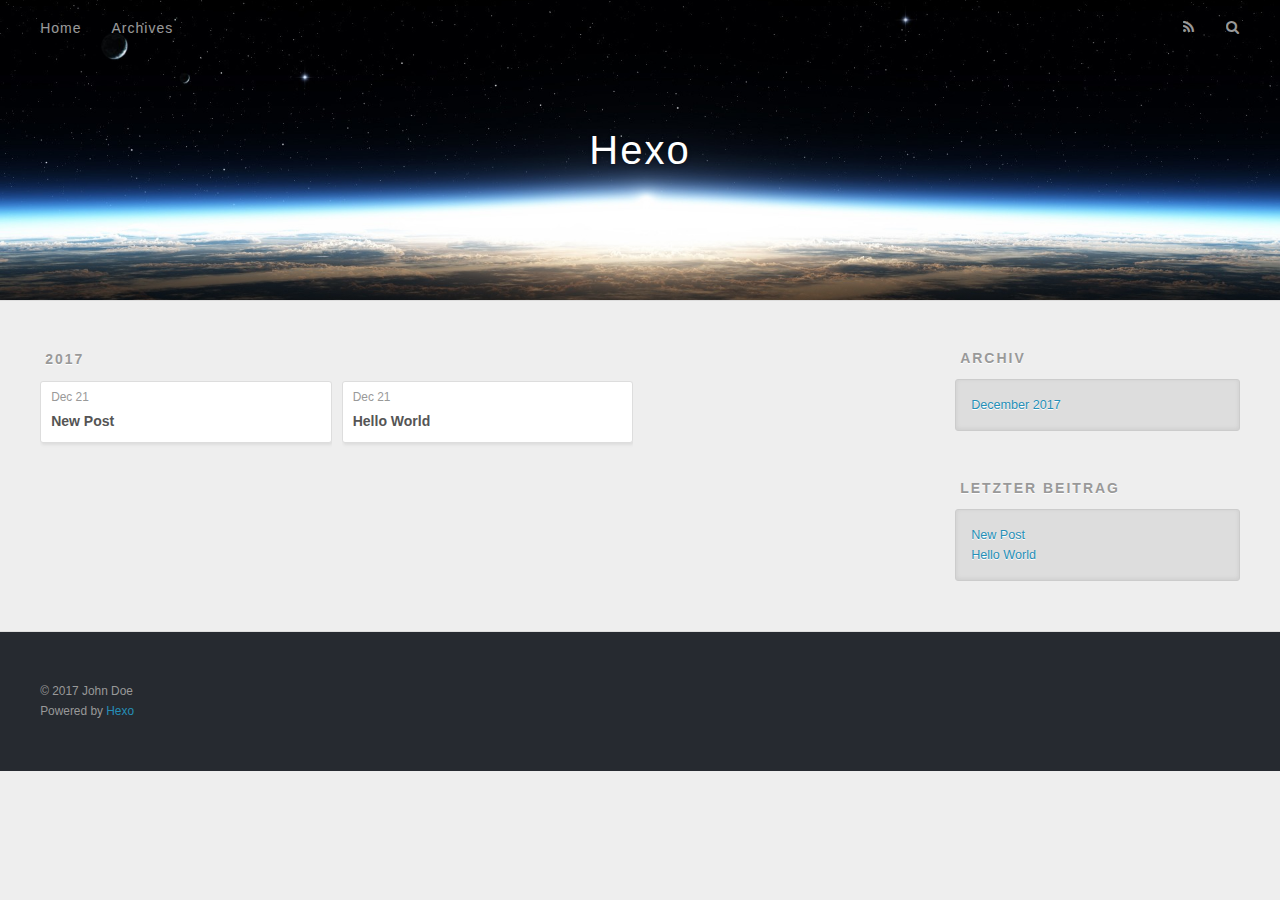
==== archives/index.html @ 36d2f4ce "Site updated: 2017-12-21 15:59:26" ====
<!DOCTYPE html>
<html>
<head>
  <meta charset="utf-8">
  

  
  <title>Archiv | Hexo</title>
  <meta name="viewport" content="width=device-width, initial-scale=1, maximum-scale=1">
  <meta property="og:type" content="website">
<meta property="og:title" content="Hexo">
<meta property="og:url" content="http://yoursite.com/archives/index.html">
<meta property="og:site_name" content="Hexo">
<meta name="twitter:card" content="summary">
<meta name="twitter:title" content="Hexo">
  
    <link rel="alternate" href="/atom.xml" title="Hexo" type="application/atom+xml">
  
  
    <link rel="icon" href="/favicon.png">
  
  
    <link href="//fonts.googleapis.com/css?family=Source+Code+Pro" rel="stylesheet" type="text/css">
  
  <link rel="stylesheet" href="/css/style.css">
</head>

<body>
  <div id="container">
    <div id="wrap">
      <header id="header">
  <div id="banner"></div>
  <div id="header-outer" class="outer">
    <div id="header-title" class="inner">
      <h1 id="logo-wrap">
        <a href="/" id="logo">Hexo</a>
      </h1>
      
    </div>
    <div id="header-inner" class="inner">
      <nav id="main-nav">
        <a id="main-nav-toggle" class="nav-icon"></a>
        
          <a class="main-nav-link" href="/">Home</a>
        
          <a class="main-nav-link" href="/archives">Archives</a>
        
      </nav>
      <nav id="sub-nav">
        
          <a id="nav-rss-link" class="nav-icon" href="/atom.xml" title="RSS Feed"></a>
        
        <a id="nav-search-btn" class="nav-icon" title="Suche"></a>
      </nav>
      <div id="search-form-wrap">
        <form action="//google.com/search" method="get" accept-charset="UTF-8" class="search-form"><input type="search" name="q" class="search-form-input" placeholder="Search"><button type="submit" class="search-form-submit">&#xF002;</button><input type="hidden" name="sitesearch" value="http://yoursite.com"></form>
      </div>
    </div>
  </div>
</header>
      <div class="outer">
        <section id="main">
  
  
    
    
      
      
      <section class="archives-wrap">
        <div class="archive-year-wrap">
          <a href="/archives/2017" class="archive-year">2017</a>
        </div>
        <div class="archives">
    
    <article class="archive-article archive-type-post">
  <div class="archive-article-inner">
    <header class="archive-article-header">
      <a href="/2017/12/21/New-Post/" class="archive-article-date">
  <time datetime="2017-12-21T07:57:28.000Z" itemprop="datePublished">Dec 21</time>
</a>
      
  
    <h1 itemprop="name">
      <a class="archive-article-title" href="/2017/12/21/New-Post/">New Post</a>
    </h1>
  

    </header>
  </div>
</article>
  
    
    
    <article class="archive-article archive-type-post">
  <div class="archive-article-inner">
    <header class="archive-article-header">
      <a href="/2017/12/21/hello-world/" class="archive-article-date">
  <time datetime="2017-12-21T07:47:48.192Z" itemprop="datePublished">Dec 21</time>
</a>
      
  
    <h1 itemprop="name">
      <a class="archive-article-title" href="/2017/12/21/hello-world/">Hello World</a>
    </h1>
  

    </header>
  </div>
</article>
  
  
    </div></section>
  


</section>
        
          <aside id="sidebar">
  
    

  
    

  
    
  
    
  <div class="widget-wrap">
    <h3 class="widget-title">Archiv</h3>
    <div class="widget">
      <ul class="archive-list"><li class="archive-list-item"><a class="archive-list-link" href="/archives/2017/12/">December 2017</a></li></ul>
    </div>
  </div>


  
    
  <div class="widget-wrap">
    <h3 class="widget-title">letzter Beitrag</h3>
    <div class="widget">
      <ul>
        
          <li>
            <a href="/2017/12/21/New-Post/">New Post</a>
          </li>
        
          <li>
            <a href="/2017/12/21/hello-world/">Hello World</a>
          </li>
        
      </ul>
    </div>
  </div>

  
</aside>
        
      </div>
      <footer id="footer">
  
  <div class="outer">
    <div id="footer-info" class="inner">
      &copy; 2017 John Doe<br>
      Powered by <a href="http://hexo.io/" target="_blank">Hexo</a>
    </div>
  </div>
</footer>
    </div>
    <nav id="mobile-nav">
  
    <a href="/" class="mobile-nav-link">Home</a>
  
    <a href="/archives" class="mobile-nav-link">Archives</a>
  
</nav>
    

<script src="//ajax.googleapis.com/ajax/libs/jquery/2.0.3/jquery.min.js"></script>


  <link rel="stylesheet" href="/fancybox/jquery.fancybox.css">
  <script src="/fancybox/jquery.fancybox.pack.js"></script>


<script src="/js/script.js"></script>



  </div>
</body>
</html>
---- css/style.css ----
body {
  width: 100%;
}
body:before,
body:after {
  content: "";
  display: table;
}
body:after {
  clear: both;
}
html,
body,
div,
span,
applet,
object,
iframe,
h1,
h2,
h3,
h4,
h5,
h6,
p,
blockquote,
pre,
a,
abbr,
acronym,
address,
big,
cite,
code,
del,
dfn,
em,
img,
ins,
kbd,
q,
s,
samp,
small,
strike,
strong,
sub,
sup,
tt,
var,
dl,
dt,
dd,
ol,
ul,
li,
fieldset,
form,
label,
legend,
table,
caption,
tbody,
tfoot,
thead,
tr,
th,
td {
  margin: 0;
  padding: 0;
  border: 0;
  outline: 0;
  font-weight: inherit;
  font-style: inherit;
  font-family: inherit;
  font-size: 100%;
  vertical-align: baseline;
}
body {
  line-height: 1;
  color: #000;
  background: #fff;
}
ol,
ul {
  list-style: none;
}
table {
  border-collapse: separate;
  border-spacing: 0;
  vertical-align: middle;
}
caption,
th,
td {
  text-align: left;
  font-weight: normal;
  vertical-align: middle;
}
a img {
  border: none;
}
input,
button {
  margin: 0;
  padding: 0;
}
input::-moz-focus-inner,
button::-moz-focus-inner {
  border: 0;
  padding: 0;
}
@font-face {
  font-family: FontAwesome;
  font-style: normal;
  font-weight: normal;
  src: url("fonts/fontawesome-webfont.eot?v=#4.0.3");
  src: url("fonts/fontawesome-webfont.eot?#iefix&v=#4.0.3") format("embedded-opentype"), url("fonts/fontawesome-webfont.woff?v=#4.0.3") format("woff"), url("fonts/fontawesome-webfont.ttf?v=#4.0.3") format("truetype"), url("fonts/fontawesome-webfont.svg#fontawesomeregular?v=#4.0.3") format("svg");
}
html,
body,
#container {
  height: 100%;
}
body {
  background: #eee;
  font: 14px -apple-system, BlinkMacSystemFont, "Segoe UI", "Roboto", "Oxygen", "Ubuntu", "Cantarell", "Fira Sans", "Droid Sans", "Helvetica Neue", sans-serif;
  -webkit-text-size-adjust: 100%;
}
.outer {
  max-width: 1220px;
  margin: 0 auto;
  padding: 0 20px;
}
.outer:before,
.outer:after {
  content: "";
  display: table;
}
.outer:after {
  clear: both;
}
.inner {
  display: inline;
  float: left;
  width: 98.33333333333333%;
  margin: 0 0.833333333333333%;
}
.left,
.alignleft {
  float: left;
}
.right,
.alignright {
  float: right;
}
.clear {
  clear: both;
}
#container {
  position: relative;
}
.mobile-nav-on {
  overflow: hidden;
}
#wrap {
  height: 100%;
  width: 100%;
  position: absolute;
  top: 0;
  left: 0;
  -webkit-transition: 0.2s ease-out;
  -moz-transition: 0.2s ease-out;
  -ms-transition: 0.2s ease-out;
  transition: 0.2s ease-out;
  z-index: 1;
  background: #eee;
}
.mobile-nav-on #wrap {
  left: 280px;
}
@media screen and (min-width: 768px) {
  #main {
    display: inline;
    float: left;
    width: 73.33333333333333%;
    margin: 0 0.833333333333333%;
  }
}
.article-date,
.article-category-link,
.archive-year,
.widget-title {
  text-decoration: none;
  text-transform: uppercase;
  letter-spacing: 2px;
  color: #999;
  margin-bottom: 1em;
  margin-left: 5px;
  line-height: 1em;
  text-shadow: 0 1px #fff;
  font-weight: bold;
}
.article-inner,
.archive-article-inner {
  background: #fff;
  -webkit-box-shadow: 1px 2px 3px #ddd;
  box-shadow: 1px 2px 3px #ddd;
  border: 1px solid #ddd;
  border-radius: 3px;
}
.article-entry h1,
.widget h1 {
  font-size: 2em;
}
.article-entry h2,
.widget h2 {
  font-size: 1.5em;
}
.article-entry h3,
.widget h3 {
  font-size: 1.3em;
}
.article-entry h4,
.widget h4 {
  font-size: 1.2em;
}
.article-entry h5,
.widget h5 {
  font-size: 1em;
}
.article-entry h6,
.widget h6 {
  font-size: 1em;
  color: #999;
}
.article-entry hr,
.widget hr {
  border: 1px dashed #ddd;
}
.article-entry strong,
.widget strong {
  font-weight: bold;
}
.article-entry em,
.widget em,
.article-entry cite,
.widget cite {
  font-style: italic;
}
.article-entry sup,
.widget sup,
.article-entry sub,
.widget sub {
  font-size: 0.75em;
  line-height: 0;
  position: relative;
  vertical-align: baseline;
}
.article-entry sup,
.widget sup {
  top: -0.5em;
}
.article-entry sub,
.widget sub {
  bottom: -0.2em;
}
.article-entry small,
.widget small {
  font-size: 0.85em;
}
.article-entry acronym,
.widget acronym,
.article-entry abbr,
.widget abbr {
  border-bottom: 1px dotted;
}
.article-entry ul,
.widget ul,
.article-entry ol,
.widget ol,
.article-entry dl,
.widget dl {
  margin: 0 20px;
  line-height: 1.6em;
}
.article-entry ul ul,
.widget ul ul,
.article-entry ol ul,
.widget ol ul,
.article-entry ul ol,
.widget ul ol,
.article-entry ol ol,
.widget ol ol {
  margin-top: 0;
  margin-bottom: 0;
}
.article-entry ul,
.widget ul {
  list-style: disc;
}
.article-entry ol,
.widget ol {
  list-style: decimal;
}
.article-entry dt,
.widget dt {
  font-weight: bold;
}
#header {
  height: 300px;
  position: relative;
  border-bottom: 1px solid #ddd;
}
#header:before,
#header:after {
  content: "";
  position: absolute;
  left: 0;
  right: 0;
  height: 40px;
}
#header:before {
  top: 0;
  background: -webkit-linear-gradient(rgba(0,0,0,0.2), transparent);
  background: -moz-linear-gradient(rgba(0,0,0,0.2), transparent);
  background: -ms-linear-gradient(rgba(0,0,0,0.2), transparent);
  background: linear-gradient(rgba(0,0,0,0.2), transparent);
}
#header:after {
  bottom: 0;
  background: -webkit-linear-gradient(transparent, rgba(0,0,0,0.2));
  background: -moz-linear-gradient(transparent, rgba(0,0,0,0.2));
  background: -ms-linear-gradient(transparent, rgba(0,0,0,0.2));
  background: linear-gradient(transparent, rgba(0,0,0,0.2));
}
#header-outer {
  height: 100%;
  position: relative;
}
#header-inner {
  position: relative;
  overflow: hidden;
}
#banner {
  position: absolute;
  top: 0;
  left: 0;
  width: 100%;
  height: 100%;
  background: url("images/banner.jpg") center #000;
  -webkit-background-size: cover;
  -moz-background-size: cover;
  background-size: cover;
  z-index: -1;
}
#header-title {
  text-align: center;
  height: 40px;
  position: absolute;
  top: 50%;
  left: 0;
  margin-top: -20px;
}
#logo,
#subtitle {
  text-decoration: none;
  color: #fff;
  font-weight: 300;
  text-shadow: 0 1px 4px rgba(0,0,0,0.3);
}
#logo {
  font-size: 40px;
  line-height: 40px;
  letter-spacing: 2px;
}
#subtitle {
  font-size: 16px;
  line-height: 16px;
  letter-spacing: 1px;
}
#subtitle-wrap {
  margin-top: 16px;
}
#main-nav {
  float: left;
  margin-left: -15px;
}
.nav-icon,
.main-nav-link {
  float: left;
  color: #fff;
  opacity: 0.6;
  text-decoration: none;
  text-shadow: 0 1px rgba(0,0,0,0.2);
  -webkit-transition: opacity 0.2s;
  -moz-transition: opacity 0.2s;
  -ms-transition: opacity 0.2s;
  transition: opacity 0.2s;
  display: block;
  padding: 20px 15px;
}
.nav-icon:hover,
.main-nav-link:hover {
  opacity: 1;
}
.nav-icon {
  font-family: FontAwesome;
  text-align: center;
  font-size: 14px;
  width: 14px;
  height: 14px;
  padding: 20px 15px;
  position: relative;
  cursor: pointer;
}
.main-nav-link {
  font-weight: 300;
  letter-spacing: 1px;
}
@media screen and (max-width: 479px) {
  .main-nav-link {
    display: none;
  }
}
#main-nav-toggle {
  display: none;
}
#main-nav-toggle:before {
  content: "\f0c9";
}
@media screen and (max-width: 479px) {
  #main-nav-toggle {
    display: block;
  }
}
#sub-nav {
  float: right;
  margin-right: -15px;
}
#nav-rss-link:before {
  content: "\f09e";
}
#nav-search-btn:before {
  content: "\f002";
}
#search-form-wrap {
  position: absolute;
  top: 15px;
  width: 150px;
  height: 30px;
  right: -150px;
  opacity: 0;
  -webkit-transition: 0.2s ease-out;
  -moz-transition: 0.2s ease-out;
  -ms-transition: 0.2s ease-out;
  transition: 0.2s ease-out;
}
#search-form-wrap.on {
  opacity: 1;
  right: 0;
}
@media screen and (max-width: 479px) {
  #search-form-wrap {
    width: 100%;
    right: -100%;
  }
}
.search-form {
  position: absolute;
  top: 0;
  left: 0;
  right: 0;
  background: #fff;
  padding: 5px 15px;
  border-radius: 15px;
  -webkit-box-shadow: 0 0 10px rgba(0,0,0,0.3);
  box-shadow: 0 0 10px rgba(0,0,0,0.3);
}
.search-form-input {
  border: none;
  background: none;
  color: #555;
  width: 100%;
  font: 13px -apple-system, BlinkMacSystemFont, "Segoe UI", "Roboto", "Oxygen", "Ubuntu", "Cantarell", "Fira Sans", "Droid Sans", "Helvetica Neue", sans-serif;
  outline: none;
}
.search-form-input::-webkit-search-results-decoration,
.search-form-input::-webkit-search-cancel-button {
  -webkit-appearance: none;
}
.search-form-submit {
  position: absolute;
  top: 50%;
  right: 10px;
  margin-top: -7px;
  font: 13px FontAwesome;
  border: none;
  background: none;
  color: #bbb;
  cursor: pointer;
}
.search-form-submit:hover,
.search-form-submit:focus {
  color: #777;
}
.article {
  margin: 50px 0;
}
.article-inner {
  overflow: hidden;
}
.article-meta:before,
.article-meta:after {
  content: "";
  display: table;
}
.article-meta:after {
  clear: both;
}
.article-date {
  float: left;
}
.article-category {
  float: left;
  line-height: 1em;
  color: #ccc;
  text-shadow: 0 1px #fff;
  margin-left: 8px;
}
.article-category:before {
  content: "\2022";
}
.article-category-link {
  margin: 0 12px 1em;
}
.article-header {
  padding: 20px 20px 0;
}
.article-title {
  text-decoration: none;
  font-size: 2em;
  font-weight: bold;
  color: #555;
  line-height: 1.1em;
  -webkit-transition: color 0.2s;
  -moz-transition: color 0.2s;
  -ms-transition: color 0.2s;
  transition: color 0.2s;
}
a.article-title:hover {
  color: #258fb8;
}
.article-entry {
  color: #555;
  padding: 0 20px;
}
.article-entry:before,
.article-entry:after {
  content: "";
  display: table;
}
.article-entry:after {
  clear: both;
}
.article-entry p,
.article-entry table {
  line-height: 1.6em;
  margin: 1.6em 0;
}
.article-entry h1,
.article-entry h2,
.article-entry h3,
.article-entry h4,
.article-entry h5,
.article-entry h6 {
  font-weight: bold;
}
.article-entry h1,
.article-entry h2,
.article-entry h3,
.article-entry h4,
.article-entry h5,
.article-entry h6 {
  line-height: 1.1em;
  margin: 1.1em 0;
}
.article-entry a {
  color: #258fb8;
  text-decoration: none;
}
.article-entry a:hover {
  text-decoration: underline;
}
.article-entry ul,
.article-entry ol,
.article-entry dl {
  margin-top: 1.6em;
  margin-bottom: 1.6em;
}
.article-entry img,
.article-entry video {
  max-width: 100%;
  height: auto;
  display: block;
  margin: auto;
}
.article-entry iframe {
  border: none;
}
.article-entry table {
  width: 100%;
  border-collapse: collapse;
  border-spacing: 0;
}
.article-entry th {
  font-weight: bold;
  border-bottom: 3px solid #ddd;
  padding-bottom: 0.5em;
}
.article-entry td {
  border-bottom: 1px solid #ddd;
  padding: 10px 0;
}
.article-entry blockquote {
  font-family: Georgia, "Times New Roman", serif;
  font-size: 1.4em;
  margin: 1.6em 20px;
  text-align: center;
}
.article-entry blockquote footer {
  font-size: 14px;
  margin: 1.6em 0;
  font-family: -apple-system, BlinkMacSystemFont, "Segoe UI", "Roboto", "Oxygen", "Ubuntu", "Cantarell", "Fira Sans", "Droid Sans", "Helvetica Neue", sans-serif;
}
.article-entry blockquote footer cite:before {
  content: "—";
  padding: 0 0.5em;
}
.article-entry .pullquote {
  text-align: left;
  width: 45%;
  margin: 0;
}
.article-entry .pullquote.left {
  margin-left: 0.5em;
  margin-right: 1em;
}
.article-entry .pullquote.right {
  margin-right: 0.5em;
  margin-left: 1em;
}
.article-entry .caption {
  color: #999;
  display: block;
  font-size: 0.9em;
  margin-top: 0.5em;
  position: relative;
  text-align: center;
}
.article-entry .video-container {
  position: relative;
  padding-top: 56.25%;
  height: 0;
  overflow: hidden;
}
.article-entry .video-container iframe,
.article-entry .video-container object,
.article-entry .video-container embed {
  position: absolute;
  top: 0;
  left: 0;
  width: 100%;
  height: 100%;
  margin-top: 0;
}
.article-more-link a {
  display: inline-block;
  line-height: 1em;
  padding: 6px 15px;
  border-radius: 15px;
  background: #eee;
  color: #999;
  text-shadow: 0 1px #fff;
  text-decoration: none;
}
.article-more-link a:hover {
  background: #258fb8;
  color: #fff;
  text-decoration: none;
  text-shadow: 0 1px #1e7293;
}
.article-footer {
  font-size: 0.85em;
  line-height: 1.6em;
  border-top: 1px solid #ddd;
  padding-top: 1.6em;
  margin: 0 20px 20px;
}
.article-footer:before,
.article-footer:after {
  content: "";
  display: table;
}
.article-footer:after {
  clear: both;
}
.article-footer a {
  color: #999;
  text-decoration: none;
}
.article-footer a:hover {
  color: #555;
}
.article-tag-list-item {
  float: left;
  margin-right: 10px;
}
.article-tag-list-link:before {
  content: "#";
}
.article-comment-link {
  float: right;
}
.article-comment-link:before {
  content: "\f075";
  font-family: FontAwesome;
  padding-right: 8px;
}
.article-share-link {
  cursor: pointer;
  float: right;
  margin-left: 20px;
}
.article-share-link:before {
  content: "\f064";
  font-family: FontAwesome;
  padding-right: 6px;
}
#article-nav {
  position: relative;
}
#article-nav:before,
#article-nav:after {
  content: "";
  display: table;
}
#article-nav:after {
  clear: both;
}
@media screen and (min-width: 768px) {
  #article-nav {
    margin: 50px 0;
  }
  #article-nav:before {
    width: 8px;
    height: 8px;
    position: absolute;
    top: 50%;
    left: 50%;
    margin-top: -4px;
    margin-left: -4px;
    content: "";
    border-radius: 50%;
    background: #ddd;
    -webkit-box-shadow: 0 1px 2px #fff;
    box-shadow: 0 1px 2px #fff;
  }
}
.article-nav-link-wrap {
  text-decoration: none;
  text-shadow: 0 1px #fff;
  color: #999;
  -webkit-box-sizing: border-box;
  -moz-box-sizing: border-box;
  box-sizing: border-box;
  margin-top: 50px;
  text-align: center;
  display: block;
}
.article-nav-link-wrap:hover {
  color: #555;
}
@media screen and (min-width: 768px) {
  .article-nav-link-wrap {
    width: 50%;
    margin-top: 0;
  }
}
@media screen and (min-width: 768px) {
  #article-nav-newer {
    float: left;
    text-align: right;
    padding-right: 20px;
  }
}
@media screen and (min-width: 768px) {
  #article-nav-older {
    float: right;
    text-align: left;
    padding-left: 20px;
  }
}
.article-nav-caption {
  text-transform: uppercase;
  letter-spacing: 2px;
  color: #ddd;
  line-height: 1em;
  font-weight: bold;
}
#article-nav-newer .article-nav-caption {
  margin-right: -2px;
}
.article-nav-title {
  font-size: 0.85em;
  line-height: 1.6em;
  margin-top: 0.5em;
}
.article-share-box {
  position: absolute;
  display: none;
  background: #fff;
  -webkit-box-shadow: 1px 2px 10px rgba(0,0,0,0.2);
  box-shadow: 1px 2px 10px rgba(0,0,0,0.2);
  border-radius: 3px;
  margin-left: -145px;
  overflow: hidden;
  z-index: 1;
}
.article-share-box.on {
  display: block;
}
.article-share-input {
  width: 100%;
  background: none;
  -webkit-box-sizing: border-box;
  -moz-box-sizing: border-box;
  box-sizing: border-box;
  font: 14px -apple-system, BlinkMacSystemFont, "Segoe UI", "Roboto", "Oxygen", "Ubuntu", "Cantarell", "Fira Sans", "Droid Sans", "Helvetica Neue", sans-serif;
  padding: 0 15px;
  color: #555;
  outline: none;
  border: 1px solid #ddd;
  border-radius: 3px 3px 0 0;
  height: 36px;
  line-height: 36px;
}
.article-share-links {
  background: #eee;
}
.article-share-links:before,
.article-share-links:after {
  content: "";
  display: table;
}
.article-share-links:after {
  clear: both;
}
.article-share-twitter,
.article-share-facebook,
.article-share-pinterest,
.article-share-google {
  width: 50px;
  height: 36px;
  display: block;
  float: left;
  position: relative;
  color: #999;
  text-shadow: 0 1px #fff;
}
.article-share-twitter:before,
.article-share-facebook:before,
.article-share-pinterest:before,
.article-share-google:before {
  font-size: 20px;
  font-family: FontAwesome;
  width: 20px;
  height: 20px;
  position: absolute;
  top: 50%;
  left: 50%;
  margin-top: -10px;
  margin-left: -10px;
  text-align: center;
}
.article-share-twitter:hover,
.article-share-facebook:hover,
.article-share-pinterest:hover,
.article-share-google:hover {
  color: #fff;
}
.article-share-twitter:before {
  content: "\f099";
}
.article-share-twitter:hover {
  background: #00aced;
  text-shadow: 0 1px #008abe;
}
.article-share-facebook:before {
  content: "\f09a";
}
.article-share-facebook:hover {
  background: #3b5998;
  text-shadow: 0 1px #2f477a;
}
.article-share-pinterest:before {
  content: "\f0d2";
}
.article-share-pinterest:hover {
  background: #cb2027;
  text-shadow: 0 1px #a21a1f;
}
.article-share-google:before {
  content: "\f0d5";
}
.article-share-google:hover {
  background: #dd4b39;
  text-shadow: 0 1px #be3221;
}
.article-gallery {
  background: #000;
  position: relative;
}
.article-gallery-photos {
  position: relative;
  overflow: hidden;
}
.article-gallery-img {
  display: none;
  max-width: 100%;
}
.article-gallery-img:first-child {
  display: block;
}
.article-gallery-img.loaded {
  position: absolute;
  display: block;
}
.article-gallery-img img {
  display: block;
  max-width: 100%;
  margin: 0 auto;
}
#comments {
  background: #fff;
  -webkit-box-shadow: 1px 2px 3px #ddd;
  box-shadow: 1px 2px 3px #ddd;
  padding: 20px;
  border: 1px solid #ddd;
  border-radius: 3px;
  margin: 50px 0;
}
#comments a {
  color: #258fb8;
}
.archives-wrap {
  margin: 50px 0;
}
.archives:before,
.archives:after {
  content: "";
  display: table;
}
.archives:after {
  clear: both;
}
.archive-year-wrap {
  margin-bottom: 1em;
}
.archives {
  -webkit-column-gap: 10px;
  -moz-column-gap: 10px;
  column-gap: 10px;
}
@media screen and (min-width: 480px) and (max-width: 767px) {
  .archives {
    -webkit-column-count: 2;
    -moz-column-count: 2;
    column-count: 2;
  }
}
@media screen and (min-width: 768px) {
  .archives {
    -webkit-column-count: 3;
    -moz-column-count: 3;
    column-count: 3;
  }
}
.archive-article {
  -webkit-column-break-inside: avoid;
  page-break-inside: avoid;
  overflow: hidden;
  break-inside: avoid-column;
}
.archive-article-inner {
  padding: 10px;
  margin-bottom: 15px;
}
.archive-article-title {
  text-decoration: none;
  font-weight: bold;
  color: #555;
  -webkit-transition: color 0.2s;
  -moz-transition: color 0.2s;
  -ms-transition: color 0.2s;
  transition: color 0.2s;
  line-height: 1.6em;
}
.archive-article-title:hover {
  color: #258fb8;
}
.archive-article-footer {
  margin-top: 1em;
}
.archive-article-date {
  color: #999;
  text-decoration: none;
  font-size: 0.85em;
  line-height: 1em;
  margin-bottom: 0.5em;
  display: block;
}
#page-nav {
  margin: 50px auto;
  background: #fff;
  -webkit-box-shadow: 1px 2px 3px #ddd;
  box-shadow: 1px 2px 3px #ddd;
  border: 1px solid #ddd;
  border-radius: 3px;
  text-align: center;
  color: #999;
  overflow: hidden;
}
#page-nav:before,
#page-nav:after {
  content: "";
  display: table;
}
#page-nav:after {
  clear: both;
}
#page-nav a,
#page-nav span {
  padding: 10px 20px;
  line-height: 1;
  height: 2ex;
}
#page-nav a {
  color: #999;
  text-decoration: none;
}
#page-nav a:hover {
  background: #999;
  color: #fff;
}
#page-nav .prev {
  float: left;
}
#page-nav .next {
  float: right;
}
#page-nav .page-number {
  display: inline-block;
}
@media screen and (max-width: 479px) {
  #page-nav .page-number {
    display: none;
  }
}
#page-nav .current {
  color: #555;
  font-weight: bold;
}
#page-nav .space {
  color: #ddd;
}
#footer {
  background: #262a30;
  padding: 50px 0;
  border-top: 1px solid #ddd;
  color: #999;
}
#footer a {
  color: #258fb8;
  text-decoration: none;
}
#footer a:hover {
  text-decoration: underline;
}
#footer-info {
  line-height: 1.6em;
  font-size: 0.85em;
}
.article-entry pre,
.article-entry .highlight {
  background: #2d2d2d;
  margin: 0 -20px;
  padding: 15px 20px;
  border-style: solid;
  border-color: #ddd;
  border-width: 1px 0;
  overflow: auto;
  color: #ccc;
  line-height: 22.400000000000002px;
}
.article-entry .highlight .gutter pre,
.article-entry .gist .gist-file .gist-data .line-numbers {
  color: #666;
  font-size: 0.85em;
}
.article-entry pre,
.article-entry code {
  font-family: "Source Code Pro", Consolas, Monaco, Menlo, Consolas, monospace;
}
.article-entry code {
  background: #eee;
  text-shadow: 0 1px #fff;
  padding: 0 0.3em;
}
.article-entry pre code {
  background: none;
  text-shadow: none;
  padding: 0;
}
.article-entry .highlight pre {
  border: none;
  margin: 0;
  padding: 0;
}
.article-entry .highlight table {
  margin: 0;
  width: auto;
}
.article-entry .highlight td {
  border: none;
  padding: 0;
}
.article-entry .highlight figcaption {
  font-size: 0.85em;
  color: #999;
  line-height: 1em;
  margin-bottom: 1em;
}
.article-entry .highlight figcaption:before,
.article-entry .highlight figcaption:after {
  content: "";
  display: table;
}
.article-entry .highlight figcaption:after {
  clear: both;
}
.article-entry .highlight figcaption a {
  float: right;
}
.article-entry .highlight .gutter pre {
  text-align: right;
  padding-right: 20px;
}
.article-entry .highlight .line {
  height: 22.400000000000002px;
}
.article-entry .highlight .line.marked {
  background: #515151;
}
.article-entry .gist {
  margin: 0 -20px;
  border-style: solid;
  border-color: #ddd;
  border-width: 1px 0;
  background: #2d2d2d;
  padding: 15px 20px 15px 0;
}
.article-entry .gist .gist-file {
  border: none;
  font-family: "Source Code Pro", Consolas, Monaco, Menlo, Consolas, monospace;
  margin: 0;
}
.article-entry .gist .gist-file .gist-data {
  background: none;
  border: none;
}
.article-entry .gist .gist-file .gist-data .line-numbers {
  background: none;
  border: none;
  padding: 0 20px 0 0;
}
.article-entry .gist .gist-file .gist-data .line-data {
  padding: 0 !important;
}
.article-entry .gist .gist-file .highlight {
  margin: 0;
  padding: 0;
  border: none;
}
.article-entry .gist .gist-file .gist-meta {
  background: #2d2d2d;
  color: #999;
  font: 0.85em -apple-system, BlinkMacSystemFont, "Segoe UI", "Roboto", "Oxygen", "Ubuntu", "Cantarell", "Fira Sans", "Droid Sans", "Helvetica Neue", sans-serif;
  text-shadow: 0 0;
  padding: 0;
  margin-top: 1em;
  margin-left: 20px;
}
.article-entry .gist .gist-file .gist-meta a {
  color: #258fb8;
  font-weight: normal;
}
.article-entry .gist .gist-file .gist-meta a:hover {
  text-decoration: underline;
}
pre .comment,
pre .title {
  color: #999;
}
pre .variable,
pre .attribute,
pre .tag,
pre .regexp,
pre .ruby .constant,
pre .xml .tag .title,
pre .xml .pi,
pre .xml .doctype,
pre .html .doctype,
pre .css .id,
pre .css .class,
pre .css .pseudo {
  color: #f2777a;
}
pre .number,
pre .preprocessor,
pre .built_in,
pre .literal,
pre .params,
pre .constant {
  color: #f99157;
}
pre .class,
pre .ruby .class .title,
pre .css .rules .attribute {
  color: #9c9;
}
pre .string,
pre .value,
pre .inheritance,
pre .header,
pre .ruby .symbol,
pre .xml .cdata {
  color: #9c9;
}
pre .css .hexcolor {
  color: #6cc;
}
pre .function,
pre .python .decorator,
pre .python .title,
pre .ruby .function .title,
pre .ruby .title .keyword,
pre .perl .sub,
pre .javascript .title,
pre .coffeescript .title {
  color: #69c;
}
pre .keyword,
pre .javascript .function {
  color: #c9c;
}
@media screen and (max-width: 479px) {
  #mobile-nav {
    position: absolute;
    top: 0;
    left: 0;
    width: 280px;
    height: 100%;
    background: #191919;
    border-right: 1px solid #fff;
  }
}
@media screen and (max-width: 479px) {
  .mobile-nav-link {
    display: block;
    color: #999;
    text-decoration: none;
    padding: 15px 20px;
    font-weight: bold;
  }
  .mobile-nav-link:hover {
    color: #fff;
  }
}
@media screen and (min-width: 768px) {
  #sidebar {
    display: inline;
    float: left;
    width: 23.333333333333332%;
    margin: 0 0.833333333333333%;
  }
}
.widget-wrap {
  margin: 50px 0;
}
.widget {
  color: #777;
  text-shadow: 0 1px #fff;
  background: #ddd;
  -webkit-box-shadow: 0 -1px 4px #ccc inset;
  box-shadow: 0 -1px 4px #ccc inset;
  border: 1px solid #ccc;
  padding: 15px;
  border-radius: 3px;
}
.widget a {
  color: #258fb8;
  text-decoration: none;
}
.widget a:hover {
  text-decoration: underline;
}
.widget ul ul,
.widget ol ul,
.widget dl ul,
.widget ul ol,
.widget ol ol,
.widget dl ol,
.widget ul dl,
.widget ol dl,
.widget dl dl {
  margin-left: 15px;
  list-style: disc;
}
.widget {
  line-height: 1.6em;
  word-wrap: break-word;
  font-size: 0.9em;
}
.widget ul,
.widget ol {
  list-style: none;
  margin: 0;
}
.widget ul ul,
.widget ol ul,
.widget ul ol,
.widget ol ol {
  margin: 0 20px;
}
.widget ul ul,
.widget ol ul {
  list-style: disc;
}
.widget ul ol,
.widget ol ol {
  list-style: decimal;
}
.category-list-count,
.tag-list-count,
.archive-list-count {
  padding-left: 5px;
  color: #999;
  font-size: 0.85em;
}
.category-list-count:before,
.tag-list-count:before,
.archive-list-count:before {
  content: "(";
}
.category-list-count:after,
.tag-list-count:after,
.archive-list-count:after {
  content: ")";
}
.tagcloud a {
  margin-right: 5px;
  display: inline-block;
}
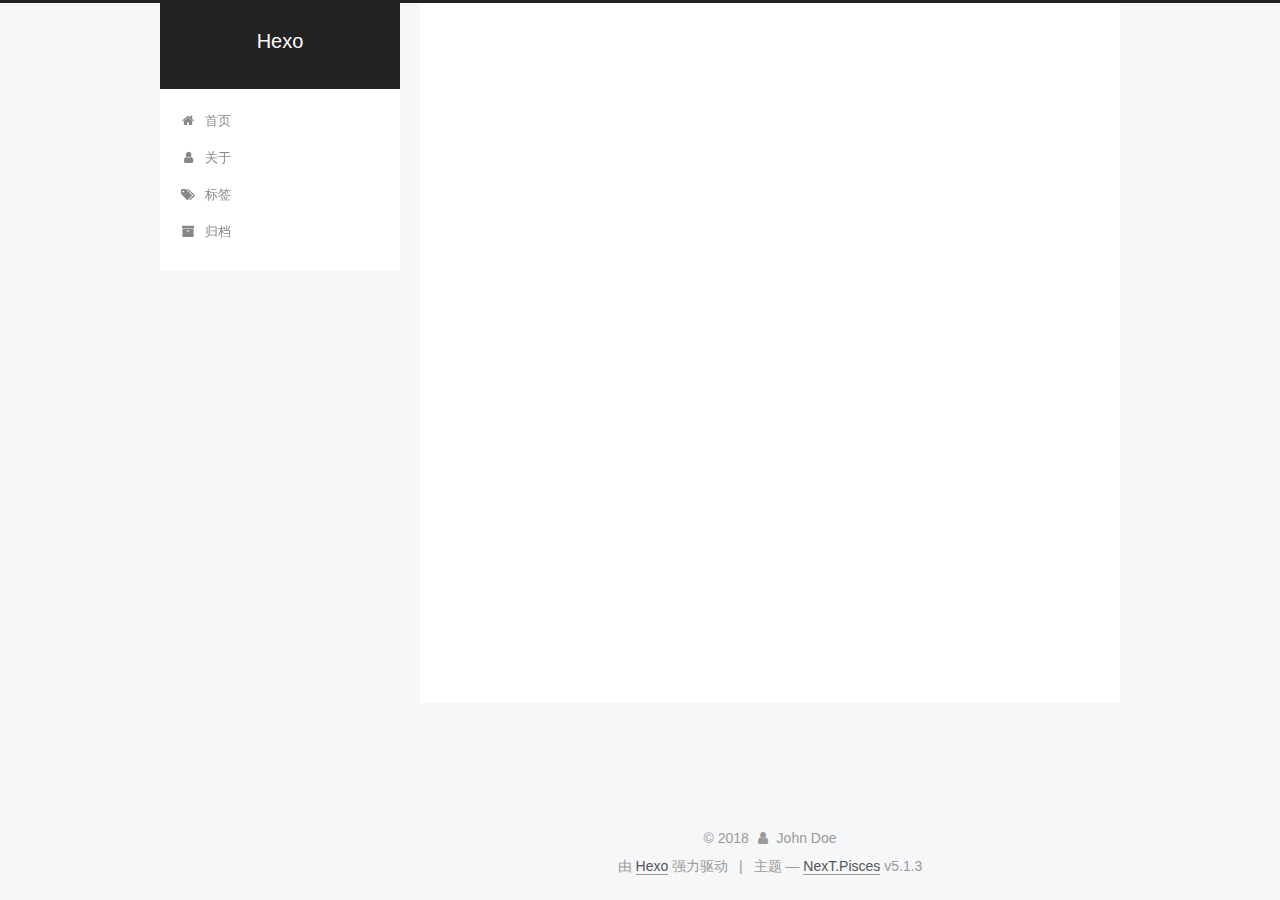
==== commit 621e55d3: "Site updated: 2018-03-29 13:59:03" ====
--- a/archives/index.html
+++ b/archives/index.html
@@ -1,192 +1,621 @@
 <!DOCTYPE html>
-<html>
+
+
+
+  
+
+
+<html class="theme-next pisces use-motion" lang="zh-Hans">
 <head>
-  <meta charset="utf-8">
-  
-
-  
-  <title>Archiv | Hexo</title>
-  <meta name="viewport" content="width=device-width, initial-scale=1, maximum-scale=1">
-  <meta property="og:type" content="website">
+  <meta charset="UTF-8"/>
+<meta http-equiv="X-UA-Compatible" content="IE=edge" />
+<meta name="viewport" content="width=device-width, initial-scale=1, maximum-scale=1"/>
+<meta name="theme-color" content="#222">
+
+
+
+
+
+
+
+
+
+<meta http-equiv="Cache-Control" content="no-transform" />
+<meta http-equiv="Cache-Control" content="no-siteapp" />
+
+
+
+
+
+
+
+
+
+
+
+
+
+
+
+
+  
+  
+  <link href="/lib/fancybox/source/jquery.fancybox.css?v=2.1.5" rel="stylesheet" type="text/css" />
+
+
+
+
+
+
+
+<link href="/lib/font-awesome/css/font-awesome.min.css?v=4.6.2" rel="stylesheet" type="text/css" />
+
+<link href="/css/main.css?v=5.1.3" rel="stylesheet" type="text/css" />
+
+
+  <link rel="apple-touch-icon" sizes="180x180" href="/images/apple-touch-icon-next.png?v=5.1.3">
+
+
+  <link rel="icon" type="image/png" sizes="32x32" href="/images/favicon-32x32-next.png?v=5.1.3">
+
+
+  <link rel="icon" type="image/png" sizes="16x16" href="/images/favicon-16x16-next.png?v=5.1.3">
+
+
+  <link rel="mask-icon" href="/images/logo.svg?v=5.1.3" color="#222">
+
+
+
+
+
+  <meta name="keywords" content="Hexo, NexT" />
+
+
+
+
+
+
+
+
+
+
+<meta property="og:type" content="website">
 <meta property="og:title" content="Hexo">
 <meta property="og:url" content="http://yoursite.com/archives/index.html">
 <meta property="og:site_name" content="Hexo">
+<meta property="og:locale" content="zh-Hans">
 <meta name="twitter:card" content="summary">
 <meta name="twitter:title" content="Hexo">
-  
-    <link rel="alternate" href="/atom.xml" title="Hexo" type="application/atom+xml">
-  
-  
-    <link rel="icon" href="/favicon.png">
-  
-  
-    <link href="//fonts.googleapis.com/css?family=Source+Code+Pro" rel="stylesheet" type="text/css">
-  
-  <link rel="stylesheet" href="/css/style.css">
+
+
+
+<script type="text/javascript" id="hexo.configurations">
+  var NexT = window.NexT || {};
+  var CONFIG = {
+    root: '/',
+    scheme: 'Pisces',
+    version: '5.1.3',
+    sidebar: {"position":"left","display":"post","offset":12,"b2t":false,"scrollpercent":false,"onmobile":false},
+    fancybox: true,
+    tabs: true,
+    motion: {"enable":true,"async":false,"transition":{"post_block":"fadeIn","post_header":"slideDownIn","post_body":"slideDownIn","coll_header":"slideLeftIn","sidebar":"slideUpIn"}},
+    duoshuo: {
+      userId: '0',
+      author: 'Leero'
+    },
+    algolia: {
+      applicationID: '',
+      apiKey: '',
+      indexName: '',
+      hits: {"per_page":10},
+      labels: {"input_placeholder":"Search for Posts","hits_empty":"We didn't find any results for the search: ${query}","hits_stats":"${hits} results found in ${time} ms"}
+    }
+  };
+</script>
+
+
+
+  <link rel="canonical" href="http://yoursite.com/archives/"/>
+
+
+
+
+
+  <title>归档 | Hexo</title>
+  
+
+
+
+
+
+
+
+
 </head>
 
-<body>
-  <div id="container">
-    <div id="wrap">
-      <header id="header">
-  <div id="banner"></div>
-  <div id="header-outer" class="outer">
-    <div id="header-title" class="inner">
-      <h1 id="logo-wrap">
-        <a href="/" id="logo">Hexo</a>
-      </h1>
-      
+<body itemscope itemtype="http://schema.org/WebPage" lang="zh-Hans">
+
+  
+  
+    
+  
+
+  <div class="container sidebar-position-left page-archive">
+    <div class="headband"></div>
+
+    <header id="header" class="header" itemscope itemtype="http://schema.org/WPHeader">
+      <div class="header-inner"><div class="site-brand-wrapper">
+  <div class="site-meta ">
+    
+
+    <div class="custom-logo-site-title">
+      <a href="/"  class="brand" rel="start">
+        <span class="logo-line-before"><i></i></span>
+        <span class="site-title">Hexo</span>
+        <span class="logo-line-after"><i></i></span>
+      </a>
     </div>
-    <div id="header-inner" class="inner">
-      <nav id="main-nav">
-        <a id="main-nav-toggle" class="nav-icon"></a>
-        
-          <a class="main-nav-link" href="/">Home</a>
-        
-          <a class="main-nav-link" href="/archives">Archives</a>
-        
-      </nav>
-      <nav id="sub-nav">
-        
-          <a id="nav-rss-link" class="nav-icon" href="/atom.xml" title="RSS Feed"></a>
-        
-        <a id="nav-search-btn" class="nav-icon" title="Suche"></a>
-      </nav>
-      <div id="search-form-wrap">
-        <form action="//google.com/search" method="get" accept-charset="UTF-8" class="search-form"><input type="search" name="q" class="search-form-input" placeholder="Search"><button type="submit" class="search-form-submit">&#xF002;</button><input type="hidden" name="sitesearch" value="http://yoursite.com"></form>
+      
+        <p class="site-subtitle"></p>
+      
+  </div>
+
+  <div class="site-nav-toggle">
+    <button>
+      <span class="btn-bar"></span>
+      <span class="btn-bar"></span>
+      <span class="btn-bar"></span>
+    </button>
+  </div>
+</div>
+
+<nav class="site-nav">
+  
+
+  
+    <ul id="menu" class="menu">
+      
+        
+        <li class="menu-item menu-item-home">
+          <a href="/" rel="section">
+            
+              <i class="menu-item-icon fa fa-fw fa-home"></i> <br />
+            
+            首页
+          </a>
+        </li>
+      
+        
+        <li class="menu-item menu-item-about">
+          <a href="/about/" rel="section">
+            
+              <i class="menu-item-icon fa fa-fw fa-user"></i> <br />
+            
+            关于
+          </a>
+        </li>
+      
+        
+        <li class="menu-item menu-item-tags">
+          <a href="/tags/" rel="section">
+            
+              <i class="menu-item-icon fa fa-fw fa-tags"></i> <br />
+            
+            标签
+          </a>
+        </li>
+      
+        
+        <li class="menu-item menu-item-archives">
+          <a href="/archives/" rel="section">
+            
+              <i class="menu-item-icon fa fa-fw fa-archive"></i> <br />
+            
+            归档
+          </a>
+        </li>
+      
+
+      
+    </ul>
+  
+
+  
+</nav>
+
+
+
+ </div>
+    </header>
+
+    <main id="main" class="main">
+      <div class="main-inner">
+        <div class="content-wrap">
+          <div id="content" class="content">
+            
+
+  
+  
+  
+  <div class="post-block archive">
+    <div id="posts" class="posts-collapse">
+      <span class="archive-move-on"></span>
+
+      <span class="archive-page-counter">
+        
+        
+        
+          
+        
+        嗯..! 目前共计 2 篇日志。 继续努力。
+      </span>
+
+      
+
+        
+        
+        
+
+        
+          
+          <div class="collection-title">
+            <h1 class="archive-year" id="archive-year-2017">2017</h1>
+          </div>
+        
+        
+
+        
+
+  <article class="post post-type-normal" itemscope itemtype="http://schema.org/Article">
+    <header class="post-header">
+
+      <h2 class="post-title">
+        
+            <a class="post-title-link" href="/2017/12/21/New-Post/" itemprop="url">
+              
+                <span itemprop="name">New Post</span>
+              
+            </a>
+        
+      </h2>
+
+      <div class="post-meta">
+        <time class="post-time" itemprop="dateCreated"
+              datetime="2017-12-21T15:57:28+08:00"
+              content="2017-12-21" >
+          12-21
+        </time>
       </div>
+
+    </header>
+  </article>
+
+
+
+      
+
+        
+        
+        
+
+        
+        
+
+        
+
+  <article class="post post-type-normal" itemscope itemtype="http://schema.org/Article">
+    <header class="post-header">
+
+      <h2 class="post-title">
+        
+            <a class="post-title-link" href="/2017/12/21/hello-world/" itemprop="url">
+              
+                <span itemprop="name">Hello World</span>
+              
+            </a>
+        
+      </h2>
+
+      <div class="post-meta">
+        <time class="post-time" itemprop="dateCreated"
+              datetime="2017-12-21T15:47:48+08:00"
+              content="2017-12-21" >
+          12-21
+        </time>
+      </div>
+
+    </header>
+  </article>
+
+
+
+      
+
     </div>
   </div>
-</header>
-      <div class="outer">
-        <section id="main">
-  
-  
-    
-    
-      
-      
-      <section class="archives-wrap">
-        <div class="archive-year-wrap">
-          <a href="/archives/2017" class="archive-year">2017</a>
+  
+  
+  
+
+  
+
+
+
+          </div>
+          
+
+
+          
+
         </div>
-        <div class="archives">
-    
-    <article class="archive-article archive-type-post">
-  <div class="archive-article-inner">
-    <header class="archive-article-header">
-      <a href="/2017/12/21/New-Post/" class="archive-article-date">
-  <time datetime="2017-12-21T07:57:28.000Z" itemprop="datePublished">Dec 21</time>
-</a>
-      
-  
-    <h1 itemprop="name">
-      <a class="archive-article-title" href="/2017/12/21/New-Post/">New Post</a>
-    </h1>
-  
-
-    </header>
-  </div>
-</article>
-  
-    
-    
-    <article class="archive-article archive-type-post">
-  <div class="archive-article-inner">
-    <header class="archive-article-header">
-      <a href="/2017/12/21/hello-world/" class="archive-article-date">
-  <time datetime="2017-12-21T07:47:48.192Z" itemprop="datePublished">Dec 21</time>
-</a>
-      
-  
-    <h1 itemprop="name">
-      <a class="archive-article-title" href="/2017/12/21/hello-world/">Hello World</a>
-    </h1>
-  
-
-    </header>
-  </div>
-</article>
-  
-  
-    </div></section>
-  
-
-
-</section>
-        
-          <aside id="sidebar">
-  
-    
-
-  
-    
-
-  
-    
-  
-    
-  <div class="widget-wrap">
-    <h3 class="widget-title">Archiv</h3>
-    <div class="widget">
-      <ul class="archive-list"><li class="archive-list-item"><a class="archive-list-link" href="/archives/2017/12/">December 2017</a></li></ul>
+        
+          
+  
+  <div class="sidebar-toggle">
+    <div class="sidebar-toggle-line-wrap">
+      <span class="sidebar-toggle-line sidebar-toggle-line-first"></span>
+      <span class="sidebar-toggle-line sidebar-toggle-line-middle"></span>
+      <span class="sidebar-toggle-line sidebar-toggle-line-last"></span>
     </div>
   </div>
 
-
-  
+  <aside id="sidebar" class="sidebar">
     
-  <div class="widget-wrap">
-    <h3 class="widget-title">letzter Beitrag</h3>
-    <div class="widget">
-      <ul>
-        
-          <li>
-            <a href="/2017/12/21/New-Post/">New Post</a>
-          </li>
-        
-          <li>
-            <a href="/2017/12/21/hello-world/">Hello World</a>
-          </li>
-        
-      </ul>
+    <div class="sidebar-inner">
+
+      
+
+      
+
+      <section class="site-overview-wrap sidebar-panel sidebar-panel-active">
+        <div class="site-overview">
+          <div class="site-author motion-element" itemprop="author" itemscope itemtype="http://schema.org/Person">
+            
+              <img class="site-author-image" itemprop="image"
+                src="/uploads/avatar.jpg"
+                alt="John Doe" />
+            
+              <p class="site-author-name" itemprop="name">John Doe</p>
+              <p class="site-description motion-element" itemprop="description"></p>
+          </div>
+
+          <nav class="site-state motion-element">
+
+            
+              <div class="site-state-item site-state-posts">
+              
+                <a href="/archives/">
+              
+                  <span class="site-state-item-count">2</span>
+                  <span class="site-state-item-name">日志</span>
+                </a>
+              </div>
+            
+
+            
+
+            
+
+          </nav>
+
+          
+
+          <div class="links-of-author motion-element">
+            
+          </div>
+
+          
+          
+
+          
+          
+
+          
+
+        </div>
+      </section>
+
+      
+
+      
+
     </div>
+  </aside>
+
+
+        
+      </div>
+    </main>
+
+    <footer id="footer" class="footer">
+      <div class="footer-inner">
+        <div class="copyright">&copy; <span itemprop="copyrightYear">2018</span>
+  <span class="with-love">
+    <i class="fa fa-user"></i>
+  </span>
+  <span class="author" itemprop="copyrightHolder">John Doe</span>
+
+  
+</div>
+
+
+  <div class="powered-by">由 <a class="theme-link" target="_blank" href="https://hexo.io">Hexo</a> 强力驱动</div>
+
+
+
+  <span class="post-meta-divider">|</span>
+
+
+
+  <div class="theme-info">主题 &mdash; <a class="theme-link" target="_blank" href="https://github.com/iissnan/hexo-theme-next">NexT.Pisces</a> v5.1.3</div>
+
+
+
+
+        
+
+
+
+
+
+
+
+        
+      </div>
+    </footer>
+
+    
+      <div class="back-to-top">
+        <i class="fa fa-arrow-up"></i>
+        
+      </div>
+    
+
+    
+
   </div>
 
   
-</aside>
-        
-      </div>
-      <footer id="footer">
-  
-  <div class="outer">
-    <div id="footer-info" class="inner">
-      &copy; 2017 John Doe<br>
-      Powered by <a href="http://hexo.io/" target="_blank">Hexo</a>
-    </div>
-  </div>
-</footer>
-    </div>
-    <nav id="mobile-nav">
-  
-    <a href="/" class="mobile-nav-link">Home</a>
-  
-    <a href="/archives" class="mobile-nav-link">Archives</a>
-  
-</nav>
-    
-
-<script src="//ajax.googleapis.com/ajax/libs/jquery/2.0.3/jquery.min.js"></script>
-
-
-  <link rel="stylesheet" href="/fancybox/jquery.fancybox.css">
-  <script src="/fancybox/jquery.fancybox.pack.js"></script>
-
-
-<script src="/js/script.js"></script>
-
-
-
-  </div>
+
+<script type="text/javascript">
+  if (Object.prototype.toString.call(window.Promise) !== '[object Function]') {
+    window.Promise = null;
+  }
+</script>
+
+
+
+
+
+
+
+
+
+  
+
+
+
+
+
+
+
+
+
+
+
+
+  
+  
+    <script type="text/javascript" src="/lib/jquery/index.js?v=2.1.3"></script>
+  
+
+  
+  
+    <script type="text/javascript" src="/lib/fastclick/lib/fastclick.min.js?v=1.0.6"></script>
+  
+
+  
+  
+    <script type="text/javascript" src="/lib/jquery_lazyload/jquery.lazyload.js?v=1.9.7"></script>
+  
+
+  
+  
+    <script type="text/javascript" src="/lib/velocity/velocity.min.js?v=1.2.1"></script>
+  
+
+  
+  
+    <script type="text/javascript" src="/lib/velocity/velocity.ui.min.js?v=1.2.1"></script>
+  
+
+  
+  
+    <script type="text/javascript" src="/lib/fancybox/source/jquery.fancybox.pack.js?v=2.1.5"></script>
+  
+
+
+  
+
+
+  <script type="text/javascript" src="/js/src/utils.js?v=5.1.3"></script>
+
+  <script type="text/javascript" src="/js/src/motion.js?v=5.1.3"></script>
+
+
+
+  
+  
+
+
+  <script type="text/javascript" src="/js/src/affix.js?v=5.1.3"></script>
+
+  <script type="text/javascript" src="/js/src/schemes/pisces.js?v=5.1.3"></script>
+
+
+
+  
+
+  
+
+
+  <script type="text/javascript" src="/js/src/bootstrap.js?v=5.1.3"></script>
+
+
+
+  
+
+
+  
+
+
+
+
+	
+
+
+
+
+
+  
+
+
+
+
+
+  
+
+
+
+
+
+
+
+
+
+
+
+
+  
+
+
+
+
+
+  
+
+  
+
+  
+
+  
+  
+
+  
+
+  
+
+  
+
 </body>
-</html>+</html>
--- a/css/main.css
+++ b/css/main.css
@@ -0,0 +1,2993 @@
+/* normalize.css v3.0.2 | MIT License | git.io/normalize */
+html {
+  font-family: sans-serif; /* 1 */
+  -ms-text-size-adjust: 100%; /* 2 */
+  -webkit-text-size-adjust: 100%; /* 2 */
+}
+body {
+  margin: 0;
+}
+article,
+aside,
+details,
+figcaption,
+figure,
+footer,
+header,
+hgroup,
+main,
+menu,
+nav,
+section,
+summary {
+  display: block;
+}
+audio,
+canvas,
+progress,
+video {
+  display: inline-block; /* 1 */
+  vertical-align: baseline; /* 2 */
+}
+audio:not([controls]) {
+  display: none;
+  height: 0;
+}
+[hidden],
+template {
+  display: none;
+}
+a {
+  background-color: transparent;
+}
+a:active,
+a:hover {
+  outline: 0;
+}
+abbr[title] {
+  border-bottom: 1px dotted;
+}
+b,
+strong {
+  font-weight: bold;
+}
+dfn {
+  font-style: italic;
+}
+h1 {
+  font-size: 2em;
+  margin: 0.67em 0;
+}
+mark {
+  background: #ff0;
+  color: #000;
+}
+small {
+  font-size: 80%;
+}
+sub,
+sup {
+  font-size: 75%;
+  line-height: 0;
+  position: relative;
+  vertical-align: baseline;
+}
+sup {
+  top: -0.5em;
+}
+sub {
+  bottom: -0.25em;
+}
+img {
+  border: 0;
+}
+svg:not(:root) {
+  overflow: hidden;
+}
+figure {
+  margin: 1em 40px;
+}
+hr {
+  -moz-box-sizing: content-box;
+  box-sizing: content-box;
+  height: 0;
+}
+pre {
+  overflow: auto;
+}
+code,
+kbd,
+pre,
+samp {
+  font-family: monospace, monospace;
+  font-size: 1em;
+}
+button,
+input,
+optgroup,
+select,
+textarea {
+  color: inherit; /* 1 */
+  font: inherit; /* 2 */
+  margin: 0; /* 3 */
+}
+button {
+  overflow: visible;
+}
+button,
+select {
+  text-transform: none;
+}
+button,
+html input[type="button"],
+input[type="reset"],
+input[type="submit"] {
+  -webkit-appearance: button; /* 2 */
+  cursor: pointer; /* 3 */
+}
+button[disabled],
+html input[disabled] {
+  cursor: default;
+}
+button::-moz-focus-inner,
+input::-moz-focus-inner {
+  border: 0;
+  padding: 0;
+}
+input {
+  line-height: normal;
+}
+input[type="checkbox"],
+input[type="radio"] {
+  box-sizing: border-box; /* 1 */
+  padding: 0; /* 2 */
+}
+input[type="number"]::-webkit-inner-spin-button,
+input[type="number"]::-webkit-outer-spin-button {
+  height: auto;
+}
+input[type="search"] {
+  -webkit-appearance: textfield; /* 1 */
+  -moz-box-sizing: content-box;
+  -webkit-box-sizing: content-box; /* 2 */
+  box-sizing: content-box;
+}
+input[type="search"]::-webkit-search-cancel-button,
+input[type="search"]::-webkit-search-decoration {
+  -webkit-appearance: none;
+}
+fieldset {
+  border: 1px solid #c0c0c0;
+  margin: 0 2px;
+  padding: 0.35em 0.625em 0.75em;
+}
+legend {
+  border: 0; /* 1 */
+  padding: 0; /* 2 */
+}
+textarea {
+  overflow: auto;
+}
+optgroup {
+  font-weight: bold;
+}
+table {
+  border-collapse: collapse;
+  border-spacing: 0;
+}
+td,
+th {
+  padding: 0;
+}
+::selection {
+  background: #262a30;
+  color: #fff;
+}
+body {
+  position: relative;
+  font-family: 'Lato', "PingFang SC", "Microsoft YaHei", sans-serif;
+  font-size: 14px;
+  line-height: 2;
+  color: #555;
+  background: #f5f7f9;
+}
+@media (max-width: 767px) {
+  body {
+    padding-right: 0 !important;
+  }
+}
+@media (min-width: 768px) and (max-width: 991px) {
+  body {
+    padding-right: 0 !important;
+  }
+}
+@media (min-width: 1600px) {
+  body {
+    font-size: 16px;
+  }
+}
+h1,
+h2,
+h3,
+h4,
+h5,
+h6 {
+  margin: 0;
+  padding: 0;
+  font-weight: bold;
+  line-height: 1.5;
+  font-family: 'Lato', "PingFang SC", "Microsoft YaHei", sans-serif;
+}
+h2,
+h3,
+h4,
+h5,
+h6 {
+  margin: 20px 0 15px;
+}
+h1 {
+  font-size: 22px;
+}
+@media (max-width: 767px) {
+  h1 {
+    font-size: 18px;
+  }
+}
+h2 {
+  font-size: 20px;
+}
+@media (max-width: 767px) {
+  h2 {
+    font-size: 16px;
+  }
+}
+h3 {
+  font-size: 18px;
+}
+@media (max-width: 767px) {
+  h3 {
+    font-size: 14px;
+  }
+}
+h4 {
+  font-size: 16px;
+}
+@media (max-width: 767px) {
+  h4 {
+    font-size: 12px;
+  }
+}
+h5 {
+  font-size: 14px;
+}
+@media (max-width: 767px) {
+  h5 {
+    font-size: 10px;
+  }
+}
+h6 {
+  font-size: 12px;
+}
+@media (max-width: 767px) {
+  h6 {
+    font-size: 8px;
+  }
+}
+p {
+  margin: 0 0 20px 0;
+}
+a {
+  color: #555;
+  text-decoration: none;
+  outline: none;
+  border-bottom: 1px solid #999;
+  word-wrap: break-word;
+}
+a:hover {
+  color: #222;
+  border-bottom-color: #222;
+}
+blockquote {
+  margin: 0;
+  padding: 0;
+}
+img {
+  display: block;
+  margin: auto;
+  max-width: 100%;
+  height: auto;
+}
+hr {
+  margin: 40px 0;
+  height: 3px;
+  border: none;
+  background-color: #ddd;
+  background-image: repeating-linear-gradient(-45deg, #fff, #fff 4px, transparent 4px, transparent 8px);
+}
+blockquote {
+  padding: 0 15px;
+  color: #666;
+  border-left: 4px solid #ddd;
+}
+blockquote cite::before {
+  content: "-";
+  padding: 0 5px;
+}
+dt {
+  font-weight: 700;
+}
+dd {
+  margin: 0;
+  padding: 0;
+}
+kbd {
+  border: 1px solid #ccc;
+  border-radius: 0.2em;
+  box-shadow: 0.1em 0.1em 0.2em rgba(0,0,0,0.1);
+  background-color: #f9f9f9;
+  font-family: inherit;
+  background-image: -webkit-linear-gradient(top, #eee, #fff, #eee);
+  padding: 0.1em 0.3em;
+  white-space: nowrap;
+}
+.text-left {
+  text-align: left;
+}
+.text-center {
+  text-align: center;
+}
+.text-right {
+  text-align: right;
+}
+.text-justify {
+  text-align: justify;
+}
+.text-nowrap {
+  white-space: nowrap;
+}
+.text-lowercase {
+  text-transform: lowercase;
+}
+.text-uppercase {
+  text-transform: uppercase;
+}
+.text-capitalize {
+  text-transform: capitalize;
+}
+.center-block {
+  display: block;
+  margin-left: auto;
+  margin-right: auto;
+}
+.clearfix:before,
+.clearfix:after {
+  content: " ";
+  display: table;
+}
+.clearfix:after {
+  clear: both;
+}
+.pullquote {
+  width: 45%;
+}
+.pullquote.left {
+  float: left;
+  margin-left: 5px;
+  margin-right: 10px;
+}
+.pullquote.right {
+  float: right;
+  margin-left: 10px;
+  margin-right: 5px;
+}
+.affix.affix.affix {
+  position: fixed;
+}
+.translation {
+  margin-top: -20px;
+  font-size: 14px;
+  color: #999;
+}
+.scrollbar-measure {
+  width: 100px;
+  height: 100px;
+  overflow: scroll;
+  position: absolute;
+  top: -9999px;
+}
+.use-motion .motion-element {
+  opacity: 0;
+}
+table {
+  margin: 20px 0;
+  width: 100%;
+  border-collapse: collapse;
+  border-spacing: 0;
+  border: 1px solid #ddd;
+  font-size: 14px;
+  table-layout: fixed;
+  word-wrap: break-all;
+}
+table>tbody>tr:nth-of-type(odd) {
+  background-color: #f9f9f9;
+}
+table>tbody>tr:hover {
+  background-color: #f5f5f5;
+}
+caption,
+th,
+td {
+  padding: 8px;
+  text-align: left;
+  vertical-align: middle;
+  font-weight: normal;
+}
+th,
+td {
+  border-bottom: 3px solid #ddd;
+  border-right: 1px solid #eee;
+}
+th {
+  padding-bottom: 10px;
+  font-weight: 700;
+}
+td {
+  border-bottom-width: 1px;
+}
+html,
+body {
+  height: 100%;
+}
+.container {
+  position: relative;
+  min-height: 100%;
+}
+.header-inner {
+  margin: 0 auto;
+  padding: 100px 0 70px;
+  width: 700px;
+}
+@media (min-width: 1600px) {
+  .container .header-inner {
+    width: 900px;
+  }
+}
+.main {
+  padding-bottom: 150px;
+}
+.main-inner {
+  margin: 0 auto;
+  width: 700px;
+}
+@media (min-width: 1600px) {
+  .container .main-inner {
+    width: 900px;
+  }
+}
+.footer {
+  position: absolute;
+  left: 0;
+  bottom: 0;
+  width: 100%;
+  min-height: 50px;
+}
+.footer-inner {
+  box-sizing: border-box;
+  margin: 20px auto;
+  width: 700px;
+}
+@media (min-width: 1600px) {
+  .container .footer-inner {
+    width: 900px;
+  }
+}
+pre,
+.highlight {
+  overflow: auto;
+  margin: 20px 0;
+  padding: 0;
+  font-size: 13px;
+  color: #4d4d4c;
+  background: #f7f7f7;
+  line-height: 1.6;
+}
+pre,
+code {
+  font-family: consolas, Menlo, "PingFang SC", "Microsoft YaHei", monospace;
+}
+code {
+  padding: 2px 4px;
+  word-wrap: break-word;
+  color: #555;
+  background: #eee;
+  border-radius: 3px;
+  font-size: 13px;
+}
+pre {
+  padding: 10px;
+}
+pre code {
+  padding: 0;
+  color: #4d4d4c;
+  background: none;
+  text-shadow: none;
+}
+.highlight {
+  border-radius: 1px;
+}
+.highlight pre {
+  border: none;
+  margin: 0;
+  padding: 10px 0;
+}
+.highlight table {
+  margin: 0;
+  width: auto;
+  border: none;
+}
+.highlight td {
+  border: none;
+  padding: 0;
+}
+.highlight figcaption {
+  font-size: 1em;
+  color: #4d4d4c;
+  line-height: 1em;
+  margin-bottom: 1em;
+}
+.highlight figcaption:before,
+.highlight figcaption:after {
+  content: " ";
+  display: table;
+}
+.highlight figcaption:after {
+  clear: both;
+}
+.highlight figcaption a {
+  float: right;
+  color: #4d4d4c;
+}
+.highlight figcaption a:hover {
+  border-bottom-color: #4d4d4c;
+}
+.highlight .gutter pre {
+  padding-left: 10px;
+  padding-right: 10px;
+  color: #869194;
+  text-align: right;
+  background-color: #eff2f3;
+}
+.highlight .code pre {
+  width: 100%;
+  padding-left: 10px;
+  padding-right: 10px;
+  background-color: #f7f7f7;
+}
+.highlight .line {
+  height: 20px;
+}
+.gutter {
+  -webkit-user-select: none;
+  -moz-user-select: none;
+  -ms-user-select: none;
+  user-select: none;
+}
+.gist table {
+  width: auto;
+}
+.gist table td {
+  border: none;
+}
+pre .deletion {
+  background: #fdd;
+}
+pre .addition {
+  background: #dfd;
+}
+pre .meta {
+  color: #8959a8;
+}
+pre .comment {
+  color: #8e908c;
+}
+pre .variable,
+pre .attribute,
+pre .tag,
+pre .regexp,
+pre .ruby .constant,
+pre .xml .tag .title,
+pre .xml .pi,
+pre .xml .doctype,
+pre .html .doctype,
+pre .css .id,
+pre .css .class,
+pre .css .pseudo {
+  color: #c82829;
+}
+pre .number,
+pre .preprocessor,
+pre .built_in,
+pre .literal,
+pre .params,
+pre .constant,
+pre .command {
+  color: #f5871f;
+}
+pre .ruby .class .title,
+pre .css .rules .attribute,
+pre .string,
+pre .value,
+pre .inheritance,
+pre .header,
+pre .ruby .symbol,
+pre .xml .cdata,
+pre .special,
+pre .number,
+pre .formula {
+  color: #718c00;
+}
+pre .title,
+pre .css .hexcolor {
+  color: #3e999f;
+}
+pre .function,
+pre .python .decorator,
+pre .python .title,
+pre .ruby .function .title,
+pre .ruby .title .keyword,
+pre .perl .sub,
+pre .javascript .title,
+pre .coffeescript .title {
+  color: #4271ae;
+}
+pre .keyword,
+pre .javascript .function {
+  color: #8959a8;
+}
+.full-image.full-image.full-image {
+  border: none;
+  max-width: 100%;
+  width: auto;
+  margin: 20px auto;
+}
+@media (min-width: 992px) {
+  .full-image.full-image.full-image {
+    max-width: none;
+    width: 118%;
+    margin: 0 -9%;
+  }
+}
+.blockquote-center,
+.page-home .post-type-quote blockquote,
+.page-post-detail .post-type-quote blockquote {
+  position: relative;
+  margin: 40px 0;
+  padding: 0;
+  border-left: none;
+  text-align: center;
+}
+.blockquote-center::before,
+.page-home .post-type-quote blockquote::before,
+.page-post-detail .post-type-quote blockquote::before,
+.blockquote-center::after,
+.page-home .post-type-quote blockquote::after,
+.page-post-detail .post-type-quote blockquote::after {
+  position: absolute;
+  content: ' ';
+  display: block;
+  width: 100%;
+  height: 24px;
+  opacity: 0.2;
+  background-repeat: no-repeat;
+  background-position: 0 -6px;
+  background-size: 22px 22px;
+}
+.blockquote-center::before,
+.page-home .post-type-quote blockquote::before,
+.page-post-detail .post-type-quote blockquote::before {
+  top: -20px;
+  background-image: url("../images/quote-l.svg");
+  border-top: 1px solid #ccc;
+}
+.blockquote-center::after,
+.page-home .post-type-quote blockquote::after,
+.page-post-detail .post-type-quote blockquote::after {
+  bottom: -20px;
+  background-image: url("../images/quote-r.svg");
+  border-bottom: 1px solid #ccc;
+  background-position: 100% 8px;
+}
+.blockquote-center p,
+.page-home .post-type-quote blockquote p,
+.page-post-detail .post-type-quote blockquote p,
+.blockquote-center div,
+.page-home .post-type-quote blockquote div,
+.page-post-detail .post-type-quote blockquote div {
+  text-align: center;
+}
+.post .post-body .group-picture img {
+  box-sizing: border-box;
+  padding: 0 3px;
+  border: none;
+}
+.post .group-picture-row {
+  overflow: hidden;
+  margin-top: 6px;
+}
+.post .group-picture-row:first-child {
+  margin-top: 0;
+}
+.post .group-picture-column {
+  float: left;
+}
+.page-post-detail .post-body .group-picture-column {
+  float: none;
+  margin-top: 10px;
+  width: auto !important;
+}
+.page-post-detail .post-body .group-picture-column img {
+  margin: 0 auto;
+}
+.page-archive .group-picture-container {
+  overflow: hidden;
+}
+.page-archive .group-picture-row {
+  float: left;
+}
+.page-archive .group-picture-row:first-child {
+  margin-top: 6px;
+}
+.page-archive .group-picture-column {
+  max-width: 150px;
+  max-height: 150px;
+}
+.post-body .note {
+  position: relative;
+  padding: 15px;
+  margin-bottom: 20px;
+  border: 1px solid #eee;
+  border-left-width: 5px;
+  border-radius: 3px;
+}
+.post-body .note h2,
+.post-body .note h3,
+.post-body .note h4,
+.post-body .note h5,
+.post-body .note h6 {
+  margin-top: 0;
+  margin-bottom: 0;
+  border-bottom: initial;
+  padding-top: 0 !important;
+}
+.post-body .note p:first-child,
+.post-body .note ul:first-child,
+.post-body .note ol:first-child,
+.post-body .note table:first-child,
+.post-body .note pre:first-child,
+.post-body .note blockquote:first-child {
+  margin-top: 0;
+}
+.post-body .note p:last-child,
+.post-body .note ul:last-child,
+.post-body .note ol:last-child,
+.post-body .note table:last-child,
+.post-body .note pre:last-child,
+.post-body .note blockquote:last-child {
+  margin-bottom: 0;
+}
+.post-body .note.default {
+  border-left-color: #777;
+}
+.post-body .note.default h2,
+.post-body .note.default h3,
+.post-body .note.default h4,
+.post-body .note.default h5,
+.post-body .note.default h6 {
+  color: #777;
+}
+.post-body .note.primary {
+  border-left-color: #6f42c1;
+}
+.post-body .note.primary h2,
+.post-body .note.primary h3,
+.post-body .note.primary h4,
+.post-body .note.primary h5,
+.post-body .note.primary h6 {
+  color: #6f42c1;
+}
+.post-body .note.info {
+  border-left-color: #428bca;
+}
+.post-body .note.info h2,
+.post-body .note.info h3,
+.post-body .note.info h4,
+.post-body .note.info h5,
+.post-body .note.info h6 {
+  color: #428bca;
+}
+.post-body .note.success {
+  border-left-color: #5cb85c;
+}
+.post-body .note.success h2,
+.post-body .note.success h3,
+.post-body .note.success h4,
+.post-body .note.success h5,
+.post-body .note.success h6 {
+  color: #5cb85c;
+}
+.post-body .note.warning {
+  border-left-color: #f0ad4e;
+}
+.post-body .note.warning h2,
+.post-body .note.warning h3,
+.post-body .note.warning h4,
+.post-body .note.warning h5,
+.post-body .note.warning h6 {
+  color: #f0ad4e;
+}
+.post-body .note.danger {
+  border-left-color: #d9534f;
+}
+.post-body .note.danger h2,
+.post-body .note.danger h3,
+.post-body .note.danger h4,
+.post-body .note.danger h5,
+.post-body .note.danger h6 {
+  color: #d9534f;
+}
+.post-body .label {
+  display: inline;
+  padding: 0 2px;
+  white-space: nowrap;
+}
+.post-body .label.default {
+  background-color: #f0f0f0;
+}
+.post-body .label.primary {
+  background-color: #efe6f7;
+}
+.post-body .label.info {
+  background-color: #e5f2f8;
+}
+.post-body .label.success {
+  background-color: #e7f4e9;
+}
+.post-body .label.warning {
+  background-color: #fcf6e1;
+}
+.post-body .label.danger {
+  background-color: #fae8eb;
+}
+.post-body .tabs {
+  position: relative;
+  display: block;
+  margin-bottom: 20px;
+  padding-top: 10px;
+}
+.post-body .tabs ul.nav-tabs {
+  margin: 0;
+  padding: 0;
+  display: flex;
+  margin-bottom: -1px;
+}
+@media (max-width: 413px) {
+  .post-body .tabs ul.nav-tabs {
+    display: block;
+    margin-bottom: 5px;
+  }
+}
+.post-body .tabs ul.nav-tabs li.tab {
+  list-style-type: none !important;
+  margin: 0 0.25em 0 0;
+  border-top: 3px solid transparent;
+  border-left: 1px solid transparent;
+  border-right: 1px solid transparent;
+}
+@media (max-width: 413px) {
+  .post-body .tabs ul.nav-tabs li.tab {
+    margin: initial;
+    border-top: 1px solid transparent;
+    border-left: 3px solid transparent;
+    border-right: 1px solid transparent;
+    border-bottom: 1px solid transparent;
+  }
+}
+.post-body .tabs ul.nav-tabs li.tab a {
+  outline: 0;
+  border-bottom: initial;
+  display: block;
+  line-height: 1.8em;
+  padding: 0.25em 0.75em;
+  transition-duration: 0.2s;
+  transition-timing-function: ease-out;
+  transition-delay: 0s;
+}
+.post-body .tabs ul.nav-tabs li.tab a i {
+  width: 1.285714285714286em;
+}
+.post-body .tabs ul.nav-tabs li.tab.active {
+  border-top: 3px solid #fc6423;
+  border-left: 1px solid #ddd;
+  border-right: 1px solid #ddd;
+  background-color: #fff;
+}
+@media (max-width: 413px) {
+  .post-body .tabs ul.nav-tabs li.tab.active {
+    border-top: 1px solid #ddd;
+    border-left: 3px solid #fc6423;
+    border-right: 1px solid #ddd;
+    border-bottom: 1px solid #ddd;
+  }
+}
+.post-body .tabs ul.nav-tabs li.tab.active a {
+  cursor: default;
+  color: #555;
+}
+.post-body .tabs .tab-content {
+  background-color: #fff;
+}
+.post-body .tabs .tab-content .tab-pane {
+  border: 1px solid #ddd;
+  padding: 20px 20px 0 20px;
+}
+.post-body .tabs .tab-content .tab-pane:not(.active) {
+  display: none !important;
+}
+.post-body .tabs .tab-content .tab-pane.active {
+  display: block !important;
+}
+.btn {
+  display: inline-block;
+  padding: 0 20px;
+  font-size: 14px;
+  color: #555;
+  background: #fff;
+  border: 2px solid #555;
+  text-decoration: none;
+  border-radius: 2px;
+  transition-property: background-color;
+  transition-duration: 0.2s;
+  transition-timing-function: ease-in-out;
+  transition-delay: 0s;
+  line-height: 2;
+}
+.btn:hover {
+  border-color: #222;
+  color: #fff;
+  background: #222;
+}
+.btn +.btn {
+  margin: 0 0 8px 8px;
+}
+.btn .fa-fw {
+  width: 1.285714285714286em;
+  text-align: left;
+}
+.btn-bar {
+  display: block;
+  width: 22px;
+  height: 2px;
+  background: #555;
+  border-radius: 1px;
+}
+.btn-bar+.btn-bar {
+  margin-top: 4px;
+}
+.pagination {
+  margin: 120px 0 40px;
+  text-align: center;
+  border-top: 1px solid #eee;
+}
+.page-number-basic,
+.pagination .prev,
+.pagination .next,
+.pagination .page-number,
+.pagination .space {
+  display: inline-block;
+  position: relative;
+  top: -1px;
+  margin: 0 10px;
+  padding: 0 11px;
+}
+@media (max-width: 767px) {
+  .page-number-basic,
+  .pagination .prev,
+  .pagination .next,
+  .pagination .page-number,
+  .pagination .space {
+    margin: 0 5px;
+  }
+}
+.pagination .prev,
+.pagination .next,
+.pagination .page-number {
+  border-bottom: 0;
+  border-top: 1px solid #eee;
+  transition-property: border-color;
+  transition-duration: 0.2s;
+  transition-timing-function: ease-in-out;
+  transition-delay: 0s;
+}
+.pagination .prev:hover,
+.pagination .next:hover,
+.pagination .page-number:hover {
+  border-top-color: #222;
+}
+.pagination .space {
+  padding: 0;
+  margin: 0;
+}
+.pagination .prev {
+  margin-left: 0;
+}
+.pagination .next {
+  margin-right: 0;
+}
+.pagination .page-number.current {
+  color: #fff;
+  background: #ccc;
+  border-top-color: #ccc;
+}
+@media (max-width: 767px) {
+  .pagination {
+    border-top: none;
+  }
+  .pagination .prev,
+  .pagination .next,
+  .pagination .page-number {
+    margin-bottom: 10px;
+    border-top: 0;
+    border-bottom: 1px solid #eee;
+    padding: 0 10px;
+  }
+  .pagination .prev:hover,
+  .pagination .next:hover,
+  .pagination .page-number:hover {
+    border-bottom-color: #222;
+  }
+}
+.comments {
+  margin: 60px 20px 0;
+}
+.tag-cloud {
+  text-align: center;
+}
+.tag-cloud a {
+  display: inline-block;
+  margin: 10px;
+}
+.back-to-top {
+  box-sizing: border-box;
+  position: fixed;
+  bottom: -100px;
+  right: 30px;
+  z-index: 1050;
+  padding: 0 6px;
+  width: 24px;
+  background: #222;
+  font-size: 12px;
+  opacity: 0.6;
+  color: #fff;
+  cursor: pointer;
+  text-align: center;
+  -webkit-transform: translateZ(0);
+  transition-property: bottom;
+  transition-duration: 0.2s;
+  transition-timing-function: ease-in-out;
+  transition-delay: 0s;
+}
+@media (min-width: 768px) and (max-width: 991px) {
+  .back-to-top {
+    display: none !important;
+  }
+}
+@media (max-width: 767px) {
+  .back-to-top {
+    display: none !important;
+  }
+}
+.back-to-top.back-to-top-on {
+  bottom: 30px;
+}
+.header {
+  background: transparent;
+}
+.header-inner {
+  position: relative;
+}
+.headband {
+  height: 3px;
+  background: #222;
+}
+.site-meta {
+  margin: 0;
+  text-align: center;
+}
+@media (max-width: 767px) {
+  .site-meta {
+    text-align: center;
+  }
+}
+.brand {
+  position: relative;
+  display: inline-block;
+  padding: 0 40px;
+  color: #fff;
+  background: #222;
+  border-bottom: none;
+}
+.brand:hover {
+  color: #fff;
+}
+.logo {
+  display: inline-block;
+  margin-right: 5px;
+  line-height: 36px;
+  vertical-align: top;
+}
+.site-title {
+  display: inline-block;
+  vertical-align: top;
+  line-height: 36px;
+  font-size: 20px;
+  font-weight: normal;
+  font-family: 'Lato', "PingFang SC", "Microsoft YaHei", sans-serif;
+}
+.site-subtitle {
+  margin-top: 10px;
+  font-size: 13px;
+  color: #ddd;
+}
+.use-motion .brand {
+  opacity: 0;
+}
+.use-motion .logo,
+.use-motion .site-title,
+.use-motion .site-subtitle {
+  opacity: 0;
+  position: relative;
+  top: -10px;
+}
+.site-nav-toggle {
+  display: none;
+  position: absolute;
+  top: 10px;
+  left: 10px;
+}
+@media (max-width: 767px) {
+  .site-nav-toggle {
+    display: block;
+  }
+}
+.site-nav-toggle button {
+  margin-top: 2px;
+  padding: 9px 10px;
+  background: transparent;
+  border: none;
+}
+@media (max-width: 767px) {
+  .site-nav {
+    display: none;
+    margin: 0 -10px;
+    padding: 0 10px;
+    clear: both;
+    border-top: 1px solid #ddd;
+  }
+}
+@media (min-width: 768px) and (max-width: 991px) {
+  .site-nav {
+    display: block !important;
+  }
+}
+@media (min-width: 992px) {
+  .site-nav {
+    display: block !important;
+  }
+}
+.menu {
+  margin-top: 20px;
+  padding-left: 0;
+  text-align: center;
+}
+.menu .menu-item {
+  display: inline-block;
+  margin: 0 10px;
+  list-style: none;
+}
+@media screen and (max-width: 767px) {
+  .menu .menu-item {
+    margin-top: 10px;
+  }
+}
+.menu .menu-item a {
+  display: block;
+  font-size: 13px;
+  line-height: inherit;
+  border-bottom: 1px solid transparent;
+  transition-property: border-color;
+  transition-duration: 0.2s;
+  transition-timing-function: ease-in-out;
+  transition-delay: 0s;
+}
+.menu .menu-item a:hover,
+.menu-item-active a {
+  border-bottom-color: #222;
+}
+.menu .menu-item .fa {
+  margin-right: 5px;
+}
+.use-motion .menu-item {
+  opacity: 0;
+}
+.post-body {
+  font-family: 'Lato', "PingFang SC", "Microsoft YaHei", sans-serif;
+}
+@media (max-width: 767px) {
+  .post-body {
+    word-break: break-word;
+  }
+}
+.post-body .fancybox img {
+  display: block !important;
+  margin: 0 auto;
+  cursor: pointer;
+  cursor: zoom-in;
+  cursor: -webkit-zoom-in;
+}
+.post-body .image-caption,
+.post-body .figure .caption {
+  margin: -20px auto 15px;
+  text-align: center;
+  font-size: 14px;
+  color: #999;
+  font-weight: bold;
+  line-height: 1;
+}
+.post-sticky-flag {
+  display: inline-block;
+  font-size: 16px;
+  -ms-transform: rotate(30deg);
+  -webkit-transform: rotate(30deg);
+  -moz-transform: rotate(30deg);
+  -ms-transform: rotate(30deg);
+  -o-transform: rotate(30deg);
+  transform: rotate(30deg);
+}
+.use-motion .post-block,
+.use-motion .pagination,
+.use-motion .comments {
+  opacity: 0;
+}
+.use-motion .post-header {
+  opacity: 0;
+}
+.use-motion .post-body {
+  opacity: 0;
+}
+.use-motion .collection-title {
+  opacity: 0;
+}
+.posts-expand {
+  padding-top: 40px;
+}
+@media (max-width: 767px) {
+  .posts-expand {
+    margin: 0 20px;
+  }
+  .post-body pre .gutter pre {
+    padding-right: 10px;
+  }
+  .post-body .highlight {
+    margin-left: 0px;
+    margin-right: 0px;
+    padding: 0;
+  }
+  .post-body .highlight .gutter pre {
+    padding-right: 10px;
+  }
+}
+@media (min-width: 992px) {
+  .posts-expand .post-body {
+    text-align: justify;
+  }
+}
+.posts-expand .post-body h2,
+.posts-expand .post-body h3,
+.posts-expand .post-body h4,
+.posts-expand .post-body h5,
+.posts-expand .post-body h6 {
+  padding-top: 10px;
+}
+.posts-expand .post-body h2 .header-anchor,
+.posts-expand .post-body h3 .header-anchor,
+.posts-expand .post-body h4 .header-anchor,
+.posts-expand .post-body h5 .header-anchor,
+.posts-expand .post-body h6 .header-anchor {
+  float: right;
+  margin-left: 10px;
+  color: #ccc;
+  border-bottom-style: none;
+  visibility: hidden;
+}
+.posts-expand .post-body h2 .header-anchor:hover,
+.posts-expand .post-body h3 .header-anchor:hover,
+.posts-expand .post-body h4 .header-anchor:hover,
+.posts-expand .post-body h5 .header-anchor:hover,
+.posts-expand .post-body h6 .header-anchor:hover {
+  color: inherit;
+}
+.posts-expand .post-body h2:hover .header-anchor,
+.posts-expand .post-body h3:hover .header-anchor,
+.posts-expand .post-body h4:hover .header-anchor,
+.posts-expand .post-body h5:hover .header-anchor,
+.posts-expand .post-body h6:hover .header-anchor {
+  visibility: visible;
+}
+.posts-expand .post-body ul li {
+  list-style: circle;
+}
+.posts-expand .post-body img {
+  box-sizing: border-box;
+  margin: auto;
+  padding: 3px;
+  border: 1px solid #ddd;
+}
+.posts-expand .post-body .fancybox img {
+  margin: 0 auto 25px;
+}
+@media (max-width: 767px) {
+  .posts-collapse {
+    margin: 0 20px;
+  }
+  .posts-collapse .post-title,
+  .posts-collapse .post-meta {
+    display: block;
+    width: auto;
+    text-align: left;
+  }
+}
+.posts-collapse {
+  position: relative;
+  z-index: 1010;
+  margin-left: 55px;
+}
+.posts-collapse::after {
+  content: " ";
+  position: absolute;
+  top: 20px;
+  left: 0;
+  margin-left: -2px;
+  width: 4px;
+  height: 100%;
+  background: #f5f5f5;
+  z-index: -1;
+}
+@media (max-width: 767px) {
+  .posts-collapse {
+    margin: 0 20px;
+  }
+}
+.posts-collapse .collection-title {
+  position: relative;
+  margin: 60px 0;
+}
+.posts-collapse .collection-title h1,
+.posts-collapse .collection-title h2 {
+  margin-left: 20px;
+}
+.posts-collapse .collection-title small {
+  color: #bbb;
+  margin-left: 5px;
+}
+.posts-collapse .collection-title::before {
+  content: " ";
+  position: absolute;
+  left: 0;
+  top: 50%;
+  margin-left: -4px;
+  margin-top: -4px;
+  width: 8px;
+  height: 8px;
+  background: #bbb;
+  border-radius: 50%;
+}
+.posts-collapse .post {
+  margin: 30px 0;
+}
+.posts-collapse .post-header {
+  position: relative;
+  transition-duration: 0.2s;
+  transition-timing-function: ease-in-out;
+  transition-delay: 0s;
+  transition-property: border;
+  border-bottom: 1px dashed #ccc;
+}
+.posts-collapse .post-header::before {
+  content: " ";
+  position: absolute;
+  left: 0;
+  top: 12px;
+  width: 6px;
+  height: 6px;
+  margin-left: -4px;
+  background: #bbb;
+  border-radius: 50%;
+  border: 1px solid #fff;
+  transition-duration: 0.2s;
+  transition-timing-function: ease-in-out;
+  transition-delay: 0s;
+  transition-property: background;
+}
+.posts-collapse .post-header:hover {
+  border-bottom-color: #666;
+}
+.posts-collapse .post-header:hover::before {
+  background: #222;
+}
+.posts-collapse .post-meta {
+  position: absolute;
+  font-size: 12px;
+  left: 20px;
+  top: 5px;
+}
+.posts-collapse .post-comments-count {
+  display: none;
+}
+.posts-collapse .post-title {
+  margin-left: 60px;
+  font-size: 16px;
+  font-weight: normal;
+  line-height: inherit;
+}
+.posts-collapse .post-title::after {
+  margin-left: 3px;
+  opacity: 0.6;
+}
+.posts-collapse .post-title a {
+  color: #666;
+  border-bottom: none;
+}
+.page-home .post-type-quote .post-header,
+.page-post-detail .post-type-quote .post-header,
+.page-home .post-type-quote .post-tags,
+.page-post-detail .post-type-quote .post-tags {
+  display: none;
+}
+.posts-expand .post-title {
+  text-align: center;
+  word-break: break-word;
+  font-weight: 400;
+}
+.posts-expand .post-title-link {
+  display: inline-block;
+  position: relative;
+  color: #555;
+  border-bottom: none;
+  line-height: 1.2;
+  vertical-align: top;
+}
+.posts-expand .post-title-link::before {
+  content: "";
+  position: absolute;
+  width: 100%;
+  height: 2px;
+  bottom: 0;
+  left: 0;
+  background-color: #000;
+  visibility: hidden;
+  -webkit-transform: scaleX(0);
+  -moz-transform: scaleX(0);
+  -ms-transform: scaleX(0);
+  -o-transform: scaleX(0);
+  transform: scaleX(0);
+  transition-duration: 0.2s;
+  transition-timing-function: ease-in-out;
+  transition-delay: 0s;
+}
+.posts-expand .post-title-link:hover::before {
+  visibility: visible;
+  -webkit-transform: scaleX(1);
+  -moz-transform: scaleX(1);
+  -ms-transform: scaleX(1);
+  -o-transform: scaleX(1);
+  transform: scaleX(1);
+}
+.posts-expand .post-title-link .fa {
+  font-size: 16px;
+}
+.posts-expand .post-meta {
+  margin: 3px 0 60px 0;
+  color: #999;
+  font-family: 'Lato', "PingFang SC", "Microsoft YaHei", sans-serif;
+  font-size: 12px;
+  text-align: center;
+}
+.posts-expand .post-meta .post-category-list {
+  display: inline-block;
+  margin: 0;
+  padding: 3px;
+}
+.posts-expand .post-meta .post-category-list-link {
+  color: #999;
+}
+.posts-expand .post-meta .post-description {
+  font-size: 14px;
+  margin-top: 2px;
+}
+.post-meta-divider {
+  margin: 0 0.5em;
+}
+.post-meta-item-icon {
+  margin-right: 3px;
+}
+@media (min-width: 768px) and (max-width: 991px) {
+  .post-meta-item-icon {
+    display: inline-block;
+  }
+}
+@media (max-width: 767px) {
+  .post-meta-item-icon {
+    display: inline-block;
+  }
+}
+@media (min-width: 768px) and (max-width: 991px) {
+  .post-meta-item-text {
+    display: none;
+  }
+}
+@media (max-width: 767px) {
+  .post-meta-item-text {
+    display: none;
+  }
+}
+@media (max-width: 767px) {
+  .posts-expand .post-comments-count {
+    display: none;
+  }
+}
+.post-button {
+  margin-top: 40px;
+}
+.posts-expand .post-tags {
+  margin-top: 40px;
+  text-align: center;
+}
+.posts-expand .post-tags a {
+  display: inline-block;
+  margin-right: 10px;
+  font-size: 13px;
+}
+.post-nav {
+  display: table;
+  margin-top: 15px;
+  width: 100%;
+  border-top: 1px solid #eee;
+}
+.post-nav-divider {
+  display: table-cell;
+  width: 10%;
+}
+.post-nav-item {
+  display: table-cell;
+  padding: 10px 0 0 0;
+  width: 45%;
+  vertical-align: top;
+}
+.post-nav-item a {
+  position: relative;
+  display: block;
+  line-height: 25px;
+  font-size: 14px;
+  color: #555;
+  border-bottom: none;
+}
+.post-nav-item a:hover {
+  color: #222;
+  border-bottom: none;
+}
+.post-nav-item a:active {
+  top: 2px;
+}
+.post-nav-item .fa {
+  position: absolute;
+  top: 8px;
+  left: 0;
+  font-size: 12px;
+}
+.post-nav-next a {
+  padding-left: 15px;
+}
+.post-nav-prev {
+  text-align: right;
+}
+.post-nav-prev a {
+  padding-right: 15px;
+}
+.post-nav-prev .fa {
+  right: 0;
+  left: auto;
+}
+.posts-expand .post-eof {
+  display: block;
+  margin: 80px auto 60px;
+  width: 8%;
+  height: 1px;
+  background: #ccc;
+  text-align: center;
+}
+.post:last-child .post-eof.post-eof.post-eof {
+  display: none;
+}
+.post-gallery {
+  display: table;
+  table-layout: fixed;
+  width: 100%;
+  border-collapse: separate;
+}
+.post-gallery-row {
+  display: table-row;
+}
+.post-gallery .post-gallery-img {
+  display: table-cell;
+  text-align: center;
+  vertical-align: middle;
+  border: none;
+}
+.post-gallery .post-gallery-img img {
+  max-width: 100%;
+  max-height: 100%;
+  border: none;
+}
+.fancybox-close,
+.fancybox-close:hover {
+  border: none;
+}
+.rtl.post-body p,
+.rtl.post-body a,
+.rtl.post-body h1,
+.rtl.post-body h2,
+.rtl.post-body h3,
+.rtl.post-body h4,
+.rtl.post-body h5,
+.rtl.post-body h6,
+.rtl.post-body li,
+.rtl.post-body ul,
+.rtl.post-body ol {
+  direction: rtl;
+  font-family: UKIJ Ekran;
+}
+.rtl.post-title {
+  font-family: UKIJ Ekran;
+}
+.sidebar {
+  position: fixed;
+  right: 0;
+  top: 0;
+  bottom: 0;
+  width: 0;
+  z-index: 1040;
+  box-shadow: inset 0 2px 6px #000;
+  background: #222;
+  -webkit-transform: translateZ(0);
+}
+.sidebar a {
+  color: #999;
+  border-bottom-color: #555;
+}
+.sidebar a:hover {
+  color: #eee;
+}
+@media (min-width: 768px) and (max-width: 991px) {
+  .sidebar {
+    display: none !important;
+  }
+}
+@media (max-width: 767px) {
+  .sidebar {
+    display: none !important;
+  }
+}
+.sidebar-inner {
+  position: relative;
+  padding: 20px 10px;
+  color: #999;
+  text-align: center;
+}
+.site-overview-wrap {
+  overflow: hidden;
+}
+.site-overview {
+  overflow-y: auto;
+  overflow-x: hidden;
+}
+.sidebar-toggle {
+  position: fixed;
+  right: 30px;
+  bottom: 45px;
+  width: 14px;
+  height: 14px;
+  padding: 5px;
+  background: #222;
+  line-height: 0;
+  z-index: 1050;
+  cursor: pointer;
+  -webkit-transform: translateZ(0);
+}
+@media (min-width: 768px) and (max-width: 991px) {
+  .sidebar-toggle {
+    display: none !important;
+  }
+}
+@media (max-width: 767px) {
+  .sidebar-toggle {
+    display: none !important;
+  }
+}
+.sidebar-toggle-line {
+  position: relative;
+  display: inline-block;
+  vertical-align: top;
+  height: 2px;
+  width: 100%;
+  background: #fff;
+  margin-top: 3px;
+}
+.sidebar-toggle-line:first-child {
+  margin-top: 0;
+}
+.site-author-image {
+  display: block;
+  margin: 0 auto;
+  padding: 2px;
+  max-width: 120px;
+  height: auto;
+  border: 1px solid #eee;
+}
+.site-author-name {
+  margin: 0;
+  text-align: center;
+  color: #222;
+  font-weight: 600;
+}
+.site-description {
+  margin-top: 0;
+  text-align: center;
+  font-size: 13px;
+  color: #999;
+}
+.site-state {
+  overflow: hidden;
+  line-height: 1.4;
+  white-space: nowrap;
+  text-align: center;
+}
+.site-state-item {
+  display: inline-block;
+  padding: 0 15px;
+  border-left: 1px solid #eee;
+}
+.site-state-item:first-child {
+  border-left: none;
+}
+.site-state-item a {
+  border-bottom: none;
+}
+.site-state-item-count {
+  display: block;
+  text-align: center;
+  color: inherit;
+  font-weight: 600;
+  font-size: 16px;
+}
+.site-state-item-name {
+  font-size: 13px;
+  color: #999;
+}
+.feed-link {
+  margin-top: 20px;
+}
+.feed-link a {
+  display: inline-block;
+  padding: 0 15px;
+  color: #fc6423;
+  border: 1px solid #fc6423;
+  border-radius: 4px;
+}
+.feed-link a i {
+  color: #fc6423;
+  font-size: 14px;
+}
+.feed-link a:hover {
+  color: #fff;
+  background: #fc6423;
+}
+.feed-link a:hover i {
+  color: #fff;
+}
+.links-of-author {
+  margin-top: 20px;
+}
+.links-of-author a {
+  display: inline-block;
+  vertical-align: middle;
+  margin-right: 10px;
+  margin-bottom: 10px;
+  border-bottom-color: #555;
+  font-size: 13px;
+}
+.links-of-author a:before {
+  display: inline-block;
+  vertical-align: middle;
+  margin-right: 3px;
+  content: " ";
+  width: 4px;
+  height: 4px;
+  border-radius: 50%;
+  background: #cf99ff;
+}
+.links-of-blogroll {
+  font-size: 13px;
+}
+.links-of-blogroll-title {
+  margin-top: 20px;
+  font-size: 14px;
+  font-weight: 600;
+}
+.links-of-blogroll-list {
+  margin: 0;
+  padding: 0;
+  list-style: none;
+}
+.links-of-blogroll-item {
+  padding: 2px 10px;
+}
+.links-of-blogroll-item a {
+  max-width: 280px;
+  box-sizing: border-box;
+  display: inline-block;
+  overflow: hidden;
+  white-space: nowrap;
+  text-overflow: ellipsis;
+}
+.sidebar-nav {
+  margin: 0 0 20px;
+  padding-left: 0;
+}
+.sidebar-nav li {
+  display: inline-block;
+  cursor: pointer;
+  border-bottom: 1px solid transparent;
+  font-size: 14px;
+  color: #555;
+}
+.sidebar-nav li:hover {
+  color: #fc6423;
+}
+.page-post-detail .sidebar-nav-toc {
+  padding: 0 5px;
+}
+.page-post-detail .sidebar-nav-overview {
+  margin-left: 10px;
+}
+.sidebar-nav .sidebar-nav-active {
+  color: #fc6423;
+  border-bottom-color: #fc6423;
+}
+.sidebar-nav .sidebar-nav-active:hover {
+  color: #fc6423;
+}
+.sidebar-panel {
+  display: none;
+}
+.sidebar-panel-active {
+  display: block;
+}
+.post-toc-empty {
+  font-size: 14px;
+  color: #666;
+}
+.post-toc-wrap {
+  overflow: hidden;
+}
+.post-toc {
+  overflow: auto;
+}
+.post-toc ol {
+  margin: 0;
+  padding: 0 2px 5px 10px;
+  text-align: left;
+  list-style: none;
+  font-size: 14px;
+}
+.post-toc ol > ol {
+  padding-left: 0;
+}
+.post-toc ol a {
+  transition-duration: 0.2s;
+  transition-timing-function: ease-in-out;
+  transition-delay: 0s;
+  transition-property: all;
+  color: #666;
+  border-bottom-color: #ccc;
+}
+.post-toc ol a:hover {
+  color: #000;
+  border-bottom-color: #000;
+}
+.post-toc .nav-item {
+  overflow: hidden;
+  text-overflow: ellipsis;
+  white-space: nowrap;
+  line-height: 1.8;
+}
+.post-toc .nav .nav-child {
+  display: none;
+}
+.post-toc .nav .active > .nav-child {
+  display: block;
+}
+.post-toc .nav .active-current > .nav-child {
+  display: block;
+}
+.post-toc .nav .active-current > .nav-child > .nav-item {
+  display: block;
+}
+.post-toc .nav .active > a {
+  color: #fc6423;
+  border-bottom-color: #fc6423;
+}
+.post-toc .nav .active-current > a {
+  color: #fc6423;
+}
+.post-toc .nav .active-current > a:hover {
+  color: #fc6423;
+}
+.footer {
+  font-size: 14px;
+  color: #999;
+}
+.footer img {
+  border: none;
+}
+.footer-inner {
+  text-align: center;
+}
+.with-love {
+  display: inline-block;
+  margin: 0 5px;
+}
+.powered-by,
+.theme-info {
+  display: inline-block;
+}
+.cc-license {
+  margin-top: 10px;
+  text-align: center;
+}
+.cc-license .cc-opacity {
+  opacity: 0.7;
+  border-bottom: none;
+}
+.cc-license .cc-opacity:hover {
+  opacity: 0.9;
+}
+.cc-license img {
+  display: inline-block;
+}
+.theme-next #ds-thread #ds-reset {
+  color: #555;
+}
+.theme-next #ds-thread #ds-reset .ds-replybox {
+  margin-bottom: 30px;
+}
+.theme-next #ds-thread #ds-reset .ds-replybox .ds-avatar,
+.theme-next #ds-reset .ds-avatar img {
+  box-shadow: none;
+}
+.theme-next #ds-thread #ds-reset .ds-textarea-wrapper {
+  border-color: #c7d4e1;
+  background: none;
+  border-top-right-radius: 3px;
+  border-top-left-radius: 3px;
+}
+.theme-next #ds-thread #ds-reset .ds-textarea-wrapper textarea {
+  height: 60px;
+}
+.theme-next #ds-reset .ds-rounded-top {
+  border-radius: 0;
+}
+.theme-next #ds-thread #ds-reset .ds-post-toolbar {
+  box-sizing: border-box;
+  border: 1px solid #c7d4e1;
+  background: #f6f8fa;
+}
+.theme-next #ds-thread #ds-reset .ds-post-options {
+  height: 40px;
+  border: none;
+  background: none;
+}
+.theme-next #ds-thread #ds-reset .ds-toolbar-buttons {
+  top: 11px;
+}
+.theme-next #ds-thread #ds-reset .ds-sync {
+  top: 5px;
+}
+.theme-next #ds-thread #ds-reset .ds-post-button {
+  top: 4px;
+  right: 5px;
+  width: 90px;
+  height: 30px;
+  border: 1px solid #c5ced7;
+  border-radius: 3px;
+  background-image: linear-gradient(#fbfbfc, #f5f7f9);
+  color: #60676d;
+}
+.theme-next #ds-thread #ds-reset .ds-post-button:hover {
+  background-position: 0 -30px;
+  color: #60676d;
+}
+.theme-next #ds-thread #ds-reset .ds-comments-info {
+  padding: 10px 0;
+}
+.theme-next #ds-thread #ds-reset .ds-sort {
+  display: none;
+}
+.theme-next #ds-thread #ds-reset li.ds-tab a.ds-current {
+  border: none;
+  background: #f6f8fa;
+  color: #60676d;
+}
+.theme-next #ds-thread #ds-reset li.ds-tab a.ds-current:hover {
+  background-color: #e9f0f7;
+  color: #60676d;
+}
+.theme-next #ds-thread #ds-reset li.ds-tab a {
+  border-radius: 2px;
+  padding: 5px;
+}
+.theme-next #ds-thread #ds-reset .ds-login-buttons p {
+  color: #999;
+  line-height: 36px;
+}
+.theme-next #ds-thread #ds-reset .ds-login-buttons .ds-service-list li {
+  height: 28px;
+}
+.theme-next #ds-thread #ds-reset .ds-service-list a {
+  background: none;
+  padding: 5px;
+  border: 1px solid;
+  border-radius: 3px;
+  text-align: center;
+}
+.theme-next #ds-thread #ds-reset .ds-service-list a:hover {
+  color: #fff;
+  background: #666;
+}
+.theme-next #ds-thread #ds-reset .ds-service-list .ds-weibo {
+  color: #fc9b00;
+  border-color: #fc9b00;
+}
+.theme-next #ds-thread #ds-reset .ds-service-list .ds-weibo:hover {
+  background: #fc9b00;
+}
+.theme-next #ds-thread #ds-reset .ds-service-list .ds-qq {
+  color: #60a3ec;
+  border-color: #60a3ec;
+}
+.theme-next #ds-thread #ds-reset .ds-service-list .ds-qq:hover {
+  background: #60a3ec;
+}
+.theme-next #ds-thread #ds-reset .ds-service-list .ds-renren {
+  color: #2e7ac4;
+  border-color: #2e7ac4;
+}
+.theme-next #ds-thread #ds-reset .ds-service-list .ds-renren:hover {
+  background: #2e7ac4;
+}
+.theme-next #ds-thread #ds-reset .ds-service-list .ds-douban {
+  color: #37994c;
+  border-color: #37994c;
+}
+.theme-next #ds-thread #ds-reset .ds-service-list .ds-douban:hover {
+  background: #37994c;
+}
+.theme-next #ds-thread #ds-reset .ds-service-list .ds-kaixin {
+  color: #fef20d;
+  border-color: #fef20d;
+}
+.theme-next #ds-thread #ds-reset .ds-service-list .ds-kaixin:hover {
+  background: #fef20d;
+}
+.theme-next #ds-thread #ds-reset .ds-service-list .ds-netease {
+  color: #f00;
+  border-color: #f00;
+}
+.theme-next #ds-thread #ds-reset .ds-service-list .ds-netease:hover {
+  background: #f00;
+}
+.theme-next #ds-thread #ds-reset .ds-service-list .ds-sohu {
+  color: #ffcb05;
+  border-color: #ffcb05;
+}
+.theme-next #ds-thread #ds-reset .ds-service-list .ds-sohu:hover {
+  background: #ffcb05;
+}
+.theme-next #ds-thread #ds-reset .ds-service-list .ds-baidu {
+  color: #2831e0;
+  border-color: #2831e0;
+}
+.theme-next #ds-thread #ds-reset .ds-service-list .ds-baidu:hover {
+  background: #2831e0;
+}
+.theme-next #ds-thread #ds-reset .ds-service-list .ds-google {
+  color: #166bec;
+  border-color: #166bec;
+}
+.theme-next #ds-thread #ds-reset .ds-service-list .ds-google:hover {
+  background: #166bec;
+}
+.theme-next #ds-thread #ds-reset .ds-service-list .ds-weixin {
+  color: #00ce0d;
+  border-color: #00ce0d;
+}
+.theme-next #ds-thread #ds-reset .ds-service-list .ds-weixin:hover {
+  background: #00ce0d;
+}
+.theme-next #ds-thread #ds-reset .ds-service-list .ds-more-services {
+  border: none;
+}
+.theme-next #ds-thread #ds-reset .ds-service-list .ds-more-services:hover {
+  background: none;
+}
+.theme-next #ds-reset .duoshuo-ua-admin {
+  display: inline-block;
+  color: #f00;
+}
+.theme-next #ds-reset .duoshuo-ua-platform,
+.theme-next #ds-reset .duoshuo-ua-browser {
+  color: #ccc;
+}
+.theme-next #ds-reset .duoshuo-ua-platform .fa,
+.theme-next #ds-reset .duoshuo-ua-browser .fa {
+  display: inline-block;
+  margin-right: 3px;
+}
+.theme-next #ds-reset .duoshuo-ua-separator {
+  display: inline-block;
+  margin-left: 5px;
+}
+.theme-next .this_ua {
+  background-color: #ccc !important;
+  border-radius: 4px;
+  padding: 0 5px !important;
+  margin: 1px 1px !important;
+  border: 1px solid #bbb !important;
+  color: #fff;
+  display: inline-block !important;
+}
+.theme-next .this_ua.admin {
+  background-color: #d9534f !important;
+  border-color: #d9534f !important;
+}
+.theme-next .this_ua.platform.iOS,
+.theme-next .this_ua.platform.Mac,
+.theme-next .this_ua.platform.Windows {
+  background-color: #39b3d7 !important;
+  border-color: #46b8da !important;
+}
+.theme-next .this_ua.platform.Linux {
+  background-color: #3a3a3a !important;
+  border-color: #1f1f1f !important;
+}
+.theme-next .this_ua.platform.Android {
+  background-color: #00c47d !important;
+  border-color: #01b171 !important;
+}
+.theme-next .this_ua.browser.Mobile,
+.theme-next .this_ua.browser.Chrome {
+  background-color: #5cb85c !important;
+  border-color: #4cae4c !important;
+}
+.theme-next .this_ua.browser.Firefox {
+  background-color: #f0ad4e !important;
+  border-color: #eea236 !important;
+}
+.theme-next .this_ua.browser.Maxthon,
+.theme-next .this_ua.browser.IE {
+  background-color: #428bca !important;
+  border-color: #357ebd !important;
+}
+.theme-next .this_ua.browser.baidu,
+.theme-next .this_ua.browser.UCBrowser,
+.theme-next .this_ua.browser.Opera {
+  background-color: #d9534f !important;
+  border-color: #d43f3a !important;
+}
+.theme-next .this_ua.browser.Android,
+.theme-next .this_ua.browser.QQBrowser {
+  background-color: #78ace9 !important;
+  border-color: #4cae4c !important;
+}
+.post-spread {
+  margin-top: 20px;
+  text-align: center;
+}
+.jiathis_style {
+  display: inline-block;
+}
+.jiathis_style a {
+  border: none;
+}
+.fa {
+  font-family: FontAwesome !important;
+}
+.post-spread {
+  margin-top: 20px;
+  text-align: center;
+}
+.bdshare-slide-button-box a {
+  border: none;
+}
+.bdsharebuttonbox {
+  display: inline-block;
+}
+.bdsharebuttonbox a {
+  border: none;
+}
+.local-search-pop-overlay {
+  position: fixed;
+  width: 100%;
+  height: 100%;
+  top: 0;
+  left: 0;
+  z-index: 2080;
+  background-color: rgba(0,0,0,0.3);
+}
+.local-search-popup {
+  display: none;
+  position: fixed;
+  top: 10%;
+  left: 50%;
+  margin-left: -350px;
+  width: 700px;
+  height: 80%;
+  padding: 0;
+  background: #fff;
+  color: #333;
+  z-index: 9999;
+  border-radius: 5px;
+}
+@media (max-width: 767px) {
+  .local-search-popup {
+    padding: 0;
+    top: 0;
+    left: 0;
+    margin: 0;
+    width: 100%;
+    height: 100%;
+    border-radius: 0;
+  }
+}
+.local-search-popup ul.search-result-list {
+  padding: 0;
+  margin: 0 5px;
+}
+.local-search-popup p.search-result {
+  border-bottom: 1px dashed #ccc;
+  padding: 5px 0;
+}
+.local-search-popup a.search-result-title {
+  font-weight: bold;
+  font-size: 16px;
+}
+.local-search-popup .search-keyword {
+  border-bottom: 1px dashed #f00;
+  font-weight: bold;
+  color: #f00;
+}
+.local-search-popup .local-search-header {
+  padding: 5px;
+  height: 36px;
+  background: #f5f5f5;
+  border-top-left-radius: 5px;
+  border-top-right-radius: 5px;
+}
+.local-search-popup #local-search-result {
+  overflow: auto;
+  position: relative;
+  padding: 5px 25px;
+  height: calc(100% - 55px);
+}
+.local-search-popup .local-search-input-wrapper {
+  display: inline-block;
+  width: calc(100% - 90px);
+  height: 36px;
+  line-height: 36px;
+  padding: 0 5px;
+}
+.local-search-popup .local-search-input-wrapper input {
+  padding: 8px 0;
+  height: 20px;
+  display: block;
+  width: 100%;
+  outline: none;
+  border: none;
+  background: transparent;
+  vertical-align: middle;
+}
+.local-search-popup .search-icon,
+.local-search-popup .popup-btn-close {
+  display: inline-block;
+  font-size: 18px;
+  color: #999;
+  height: 36px;
+  width: 18px;
+  padding-left: 10px;
+  padding-right: 10px;
+}
+.local-search-popup .search-icon {
+  float: left;
+}
+.local-search-popup .popup-btn-close {
+  border-left: 1px solid #eee;
+  float: right;
+  cursor: pointer;
+}
+.local-search-popup #no-result {
+  position: absolute;
+  left: 50%;
+  top: 50%;
+  -webkit-transform: translate(-50%, -50%);
+  -webkit-transform: translate(-50%, -50%);
+  -moz-transform: translate(-50%, -50%);
+  -ms-transform: translate(-50%, -50%);
+  -o-transform: translate(-50%, -50%);
+  transform: translate(-50%, -50%);
+  color: #ccc;
+}
+@media (min-width: 768px) and (max-width: 991px) {
+  .busuanzi-count {
+    width: auto;
+  }
+}
+@media (max-width: 767px) {
+  .busuanzi-count {
+    width: auto;
+  }
+}
+.site-uv,
+.site-pv,
+.page-pv {
+  display: inline-block;
+}
+.site-uv .busuanzi-value,
+.site-pv .busuanzi-value,
+.page-pv .busuanzi-value {
+  margin: 0 5px;
+}
+.site-uv {
+  margin-right: 10px;
+}
+.site-uv::after {
+  content: "|";
+  padding-left: 10px;
+}
+.page-archive .archive-page-counter {
+  position: relative;
+  top: 3px;
+  left: 20px;
+}
+@media (max-width: 767px) {
+  .page-archive .archive-page-counter {
+    top: 5px;
+  }
+}
+.page-archive .posts-collapse .archive-move-on {
+  position: absolute;
+  top: 11px;
+  left: 0;
+  margin-left: -6px;
+  width: 10px;
+  height: 10px;
+  opacity: 0.5;
+  background: #555;
+  border: 1px solid #fff;
+  border-radius: 50%;
+}
+.category-all-page .category-all-title {
+  text-align: center;
+}
+.category-all-page .category-all {
+  margin-top: 20px;
+}
+.category-all-page .category-list {
+  margin: 0;
+  padding: 0;
+  list-style: none;
+}
+.category-all-page .category-list-item {
+  margin: 5px 10px;
+}
+.category-all-page .category-list-count {
+  color: #bbb;
+}
+.category-all-page .category-list-count:before {
+  display: inline;
+  content: " (";
+}
+.category-all-page .category-list-count:after {
+  display: inline;
+  content: ") ";
+}
+.category-all-page .category-list-child {
+  padding-left: 10px;
+}
+#schedule ul#event-list {
+  padding-left: 30px;
+}
+#schedule ul#event-list hr {
+  margin: 20px 0 45px 0 !important;
+  background: #222;
+}
+#schedule ul#event-list hr:after {
+  display: inline-block;
+  content: 'NOW';
+  background: #222;
+  color: #fff;
+  font-weight: bold;
+  text-align: right;
+  padding: 0 5px;
+}
+#schedule ul#event-list li.event {
+  margin: 20px 0px;
+  background: #f9f9f9;
+  padding-left: 10px;
+  min-height: 40px;
+}
+#schedule ul#event-list li.event h2.event-summary {
+  margin: 0;
+  padding-bottom: 3px;
+}
+#schedule ul#event-list li.event h2.event-summary:before {
+  display: inline-block;
+  font-family: FontAwesome;
+  font-size: 8px;
+  content: '\f111';
+  vertical-align: middle;
+  margin-right: 25px;
+  color: #bbb;
+}
+#schedule ul#event-list li.event span.event-relative-time {
+  display: inline-block;
+  font-size: 12px;
+  font-weight: 400;
+  padding-left: 12px;
+  color: #bbb;
+}
+#schedule ul#event-list li.event span.event-details {
+  display: block;
+  color: #bbb;
+  margin-left: 56px;
+  padding-top: 3px;
+  padding-bottom: 6px;
+  text-indent: -24px;
+  line-height: 18px;
+}
+#schedule ul#event-list li.event span.event-details:before {
+  text-indent: 0;
+  display: inline-block;
+  width: 14px;
+  font-family: FontAwesome;
+  text-align: center;
+  margin-right: 9px;
+  color: #bbb;
+}
+#schedule ul#event-list li.event span.event-details.event-location:before {
+  content: '\f041';
+}
+#schedule ul#event-list li.event span.event-details.event-duration:before {
+  content: '\f017';
+}
+#schedule ul#event-list li.event-past {
+  background: #fcfcfc;
+}
+#schedule ul#event-list li.event-past > * {
+  opacity: 0.6;
+}
+#schedule ul#event-list li.event-past h2.event-summary {
+  color: #bbb;
+}
+#schedule ul#event-list li.event-past h2.event-summary:before {
+  color: #dfdfdf;
+}
+#schedule ul#event-list li.event-now {
+  background: #222;
+  color: #fff;
+  padding: 15px 0 15px 10px;
+}
+#schedule ul#event-list li.event-now h2.event-summary:before {
+  -webkit-transform: scale(1.2);
+  -moz-transform: scale(1.2);
+  -ms-transform: scale(1.2);
+  -o-transform: scale(1.2);
+  transform: scale(1.2);
+  color: #fff;
+  animation: dot-flash 1s alternate infinite ease-in-out;
+}
+#schedule ul#event-list li.event-now * {
+  color: #fff !important;
+}
+@-moz-keyframes dot-flash {
+  from {
+    opacity: 1;
+    -webkit-transform: scale(1.1);
+    -moz-transform: scale(1.1);
+    -ms-transform: scale(1.1);
+    -o-transform: scale(1.1);
+    transform: scale(1.1);
+  }
+  to {
+    opacity: 0;
+    -webkit-transform: scale(1);
+    -moz-transform: scale(1);
+    -ms-transform: scale(1);
+    -o-transform: scale(1);
+    transform: scale(1);
+  }
+}
+@-webkit-keyframes dot-flash {
+  from {
+    opacity: 1;
+    -webkit-transform: scale(1.1);
+    -moz-transform: scale(1.1);
+    -ms-transform: scale(1.1);
+    -o-transform: scale(1.1);
+    transform: scale(1.1);
+  }
+  to {
+    opacity: 0;
+    -webkit-transform: scale(1);
+    -moz-transform: scale(1);
+    -ms-transform: scale(1);
+    -o-transform: scale(1);
+    transform: scale(1);
+  }
+}
+@-o-keyframes dot-flash {
+  from {
+    opacity: 1;
+    -webkit-transform: scale(1.1);
+    -moz-transform: scale(1.1);
+    -ms-transform: scale(1.1);
+    -o-transform: scale(1.1);
+    transform: scale(1.1);
+  }
+  to {
+    opacity: 0;
+    -webkit-transform: scale(1);
+    -moz-transform: scale(1);
+    -ms-transform: scale(1);
+    -o-transform: scale(1);
+    transform: scale(1);
+  }
+}
+@keyframes dot-flash {
+  from {
+    opacity: 1;
+    -webkit-transform: scale(1.1);
+    -moz-transform: scale(1.1);
+    -ms-transform: scale(1.1);
+    -o-transform: scale(1.1);
+    transform: scale(1.1);
+  }
+  to {
+    opacity: 0;
+    -webkit-transform: scale(1);
+    -moz-transform: scale(1);
+    -ms-transform: scale(1);
+    -o-transform: scale(1);
+    transform: scale(1);
+  }
+}
+.page-post-detail .sidebar-toggle-line {
+  background: #fc6423;
+}
+.page-post-detail .comments {
+  overflow: hidden;
+}
+.header {
+  position: relative;
+  margin: 0 auto;
+  width: 960px;
+}
+@media (min-width: 768px) and (max-width: 991px) {
+  .header {
+    width: auto;
+  }
+}
+@media (max-width: 767px) {
+  .header {
+    width: auto;
+  }
+}
+.header-inner {
+  position: absolute;
+  top: 0;
+  overflow: hidden;
+  padding: 0;
+  width: 240px;
+  background: #fff;
+  box-shadow: initial;
+  border-radius: initial;
+}
+@media (min-width: 1600px) {
+  .container .header-inner {
+    width: 240px;
+  }
+}
+@media (min-width: 768px) and (max-width: 991px) {
+  .header-inner {
+    position: relative;
+    width: auto;
+    border-radius: initial;
+  }
+}
+@media (max-width: 767px) {
+  .header-inner {
+    position: relative;
+    width: auto;
+    border-radius: initial;
+  }
+}
+.main:before,
+.main:after {
+  content: " ";
+  display: table;
+}
+.main:after {
+  clear: both;
+}
+@media (min-width: 768px) and (max-width: 991px) {
+  .main {
+    padding-bottom: 100px;
+  }
+}
+@media (max-width: 767px) {
+  .main {
+    padding-bottom: 100px;
+  }
+}
+.container .main-inner {
+  width: 960px;
+}
+@media (min-width: 768px) and (max-width: 991px) {
+  .container .main-inner {
+    width: auto;
+  }
+}
+@media (max-width: 767px) {
+  .container .main-inner {
+    width: auto;
+  }
+}
+.content-wrap {
+  float: right;
+  box-sizing: border-box;
+  padding: 40px;
+  width: 700px;
+  background: #fff;
+  min-height: 700px;
+  box-shadow: initial;
+  border-radius: initial;
+}
+@media (min-width: 768px) and (max-width: 991px) {
+  .content-wrap {
+    width: 100%;
+    padding: 20px;
+    border-radius: initial;
+  }
+}
+@media (max-width: 767px) {
+  .content-wrap {
+    width: 100%;
+    padding: 20px;
+    min-height: auto;
+    border-radius: initial;
+  }
+}
+.sidebar {
+  position: static;
+  float: left;
+  margin-top: 300px;
+  width: 240px;
+  background: #f5f7f9;
+  box-shadow: none;
+}
+@media (min-width: 768px) and (max-width: 991px) {
+  .sidebar {
+    display: none;
+  }
+}
+@media (max-width: 767px) {
+  .sidebar {
+    display: none;
+  }
+}
+.sidebar-toggle {
+  display: none;
+}
+.footer-inner {
+  width: 960px;
+  padding-left: 260px;
+}
+@media (min-width: 768px) and (max-width: 991px) {
+  .footer-inner {
+    width: auto;
+    padding-left: 0 !important;
+    padding-right: 0 !important;
+  }
+}
+@media (max-width: 767px) {
+  .footer-inner {
+    width: auto;
+    padding-left: 0 !important;
+    padding-right: 0 !important;
+  }
+}
+.sidebar-position-right .header-inner {
+  right: 0;
+}
+.sidebar-position-right .content-wrap {
+  float: left;
+}
+.sidebar-position-right .sidebar {
+  float: right;
+}
+.sidebar-position-right .footer-inner {
+  padding-left: 0;
+  padding-right: 260px;
+}
+.site-brand-wrapper {
+  position: relative;
+}
+.site-meta {
+  padding: 20px 0;
+  color: #fff;
+  background: #222;
+}
+@media (min-width: 768px) and (max-width: 991px) {
+  .site-meta {
+    box-shadow: 0 0 16px rgba(0,0,0,0.5);
+  }
+}
+@media (max-width: 767px) {
+  .site-meta {
+    box-shadow: 0 0 16px rgba(0,0,0,0.5);
+  }
+}
+.brand {
+  padding: 0;
+  background: none;
+}
+.brand:hover {
+  color: #fff;
+}
+.site-subtitle {
+  margin: 10px 10px 0;
+  font-weight: initial;
+}
+.site-search form {
+  display: none;
+}
+.site-nav {
+  border-top: none;
+}
+@media (min-width: 768px) and (max-width: 991px) {
+  .site-nav {
+    display: none !important;
+  }
+}
+@media (min-width: 768px) and (max-width: 991px) {
+  .site-nav-on {
+    display: block !important;
+  }
+}
+.menu .menu-item {
+  display: block;
+  margin: 0;
+}
+.menu .menu-item a {
+  position: relative;
+  box-sizing: border-box;
+  padding: 5px 20px;
+  text-align: left;
+  line-height: inherit;
+  transition-property: background-color;
+  transition-duration: 0.2s;
+  transition-timing-function: ease-in-out;
+  transition-delay: 0s;
+}
+.menu .menu-item a:hover,
+.menu-item-active a {
+  background: #f9f9f9;
+  border-bottom-color: #fff;
+}
+.menu .menu-item br {
+  display: none;
+}
+.menu-item-active a:after {
+  content: " ";
+  position: absolute;
+  top: 50%;
+  margin-top: -3px;
+  right: 15px;
+  width: 6px;
+  height: 6px;
+  border-radius: 50%;
+  background-color: #bbb;
+}
+.btn-bar {
+  background-color: #fff;
+}
+.site-nav-toggle {
+  left: 20px;
+  top: 50%;
+  -webkit-transform: translateY(-50%);
+  -webkit-transform: translateY(-50%);
+  -moz-transform: translateY(-50%);
+  -ms-transform: translateY(-50%);
+  -o-transform: translateY(-50%);
+  transform: translateY(-50%);
+}
+@media (min-width: 768px) and (max-width: 991px) {
+  .site-nav-toggle {
+    display: block;
+  }
+}
+.use-motion .sidebar .motion-element {
+  opacity: 1;
+}
+.sidebar {
+  margin-left: -100%;
+  right: auto;
+  bottom: auto;
+  -webkit-transform: none;
+}
+.sidebar-inner {
+  box-sizing: border-box;
+  width: 240px;
+  color: #555;
+  background: #fff;
+  box-shadow: initial;
+  border-radius: initial;
+  opacity: 0;
+}
+.sidebar-inner.affix {
+  position: fixed;
+  top: 12px;
+}
+.sidebar-inner.affix-bottom {
+  position: absolute;
+}
+.site-overview {
+  margin: 0 2px;
+  text-align: left;
+}
+.site-author:before,
+.site-author:after {
+  content: " ";
+  display: table;
+}
+.site-author:after {
+  clear: both;
+}
+.sidebar a {
+  color: #555;
+}
+.sidebar a:hover {
+  color: #222;
+}
+.site-state-item {
+  padding: 0 10px;
+}
+.links-of-author-item a:before {
+  display: none;
+}
+.links-of-author-item a {
+  border-bottom: none;
+  text-decoration: underline;
+}
+.feed-link {
+  border-top: 1px dotted #ccc;
+  border-bottom: 1px dotted #ccc;
+  text-align: center;
+}
+.feed-link a {
+  display: block;
+  color: #fc6423;
+  border: none;
+}
+.feed-link a:hover {
+  background: none;
+  color: #e34603;
+}
+.feed-link a:hover i {
+  color: #e34603;
+}
+.links-of-author {
+  display: flex;
+  flex-wrap: wrap;
+  justify-content: center;
+}
+.links-of-author-item {
+  margin: 5px 0 0;
+  width: 50%;
+}
+.links-of-author-item a {
+  max-width: 216px;
+  box-sizing: border-box;
+  display: inline-block;
+  margin-right: 0;
+  margin-bottom: 0;
+  padding: 0 5px;
+  overflow: hidden;
+  white-space: nowrap;
+  text-overflow: ellipsis;
+}
+.links-of-author-item a {
+  display: block;
+  text-decoration: none;
+}
+.links-of-author-item a:hover {
+  border-radius: 4px;
+  background: #eee;
+}
+.links-of-author-item .fa {
+  margin-right: 2px;
+  font-size: 16px;
+}
+.links-of-author-item .fa-globe {
+  font-size: 15px;
+}
+.links-of-blogroll {
+  text-align: center;
+  margin-top: 20px;
+  padding: 3px 0 0;
+  border-top: 1px dotted #ccc;
+}
+.links-of-blogroll-title {
+  margin-top: 0;
+}
+.links-of-blogroll-item {
+  padding: 0;
+}
+.links-of-blogroll-inline:before,
+.links-of-blogroll-inline:after {
+  content: " ";
+  display: table;
+}
+.links-of-blogroll-inline:after {
+  clear: both;
+}
+.links-of-blogroll-inline .links-of-blogroll-item {
+  margin: 5px 0 0;
+  width: 50%;
+  display: inline-block;
+  width: unset;
+}
+.links-of-blogroll-inline .links-of-blogroll-item a {
+  max-width: 216px;
+  box-sizing: border-box;
+  display: inline-block;
+  margin-right: 0;
+  margin-bottom: 0;
+  padding: 0 5px;
+  overflow: hidden;
+  white-space: nowrap;
+  text-overflow: ellipsis;
+}
+@media (max-width: 767px) {
+  .post-body {
+    text-align: justify;
+  }
+}
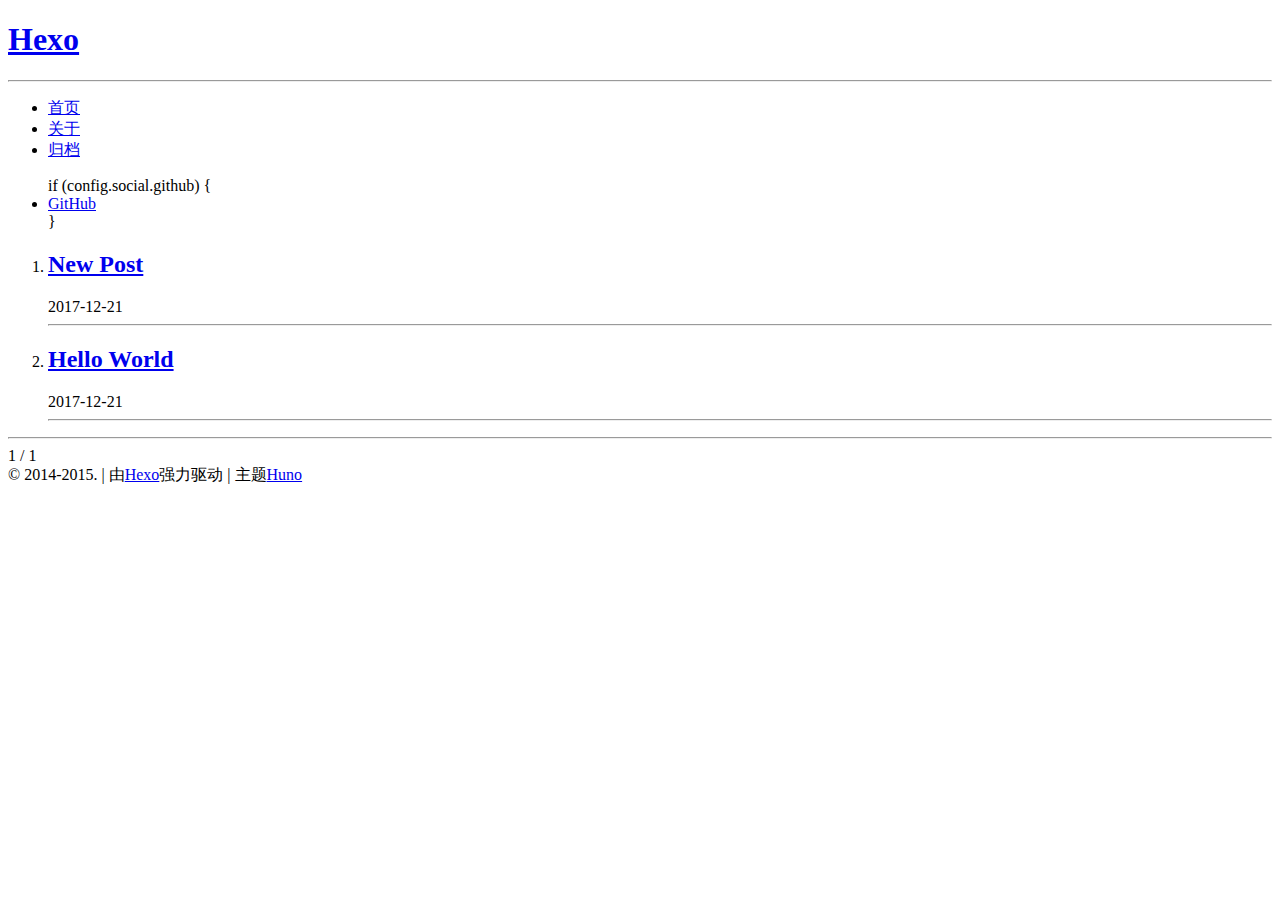
==== commit 08ae3e55: "Site updated: 2018-03-29 15:32:17" ====
--- a/archives/index.html
+++ b/archives/index.html
@@ -1,621 +1,277 @@
 <!DOCTYPE html>
-
-
-
-  
-
-
-<html class="theme-next pisces use-motion" lang="zh-Hans">
+<html>
 <head>
-  <meta charset="UTF-8"/>
-<meta http-equiv="X-UA-Compatible" content="IE=edge" />
-<meta name="viewport" content="width=device-width, initial-scale=1, maximum-scale=1"/>
-<meta name="theme-color" content="#222">
-
-
-
-
-
-
-
-
-
-<meta http-equiv="Cache-Control" content="no-transform" />
-<meta http-equiv="Cache-Control" content="no-siteapp" />
-
-
-
-
-
-
-
-
-
-
-
-
-
-
-
-
-  
-  
-  <link href="/lib/fancybox/source/jquery.fancybox.css?v=2.1.5" rel="stylesheet" type="text/css" />
-
-
-
-
-
-
-
-<link href="/lib/font-awesome/css/font-awesome.min.css?v=4.6.2" rel="stylesheet" type="text/css" />
-
-<link href="/css/main.css?v=5.1.3" rel="stylesheet" type="text/css" />
-
-
-  <link rel="apple-touch-icon" sizes="180x180" href="/images/apple-touch-icon-next.png?v=5.1.3">
-
-
-  <link rel="icon" type="image/png" sizes="32x32" href="/images/favicon-32x32-next.png?v=5.1.3">
-
-
-  <link rel="icon" type="image/png" sizes="16x16" href="/images/favicon-16x16-next.png?v=5.1.3">
-
-
-  <link rel="mask-icon" href="/images/logo.svg?v=5.1.3" color="#222">
-
-
-
-
-
-  <meta name="keywords" content="Hexo, NexT" />
-
-
-
-
-
-
-
-
-
-
-<meta property="og:type" content="website">
-<meta property="og:title" content="Hexo">
+    <meta charset="utf-8">
+    <meta http-equiv="X-UA-Compatible" content="chrome=1">
+
+    
+
+    <title>
+      Archives 
+    </title>
+
+    <meta name="viewport" content="width=device-width, initial-scale=1, maximum-scale=1, user-scalable=no">
+    
+      <meta name="author" content="John Doe">
+    
+    
+
+    <meta property="og:type" content="website">
+<meta property="og:title" content="Archives">
 <meta property="og:url" content="http://yoursite.com/archives/index.html">
 <meta property="og:site_name" content="Hexo">
 <meta property="og:locale" content="zh-Hans">
 <meta name="twitter:card" content="summary">
-<meta name="twitter:title" content="Hexo">
-
-
-
-<script type="text/javascript" id="hexo.configurations">
-  var NexT = window.NexT || {};
-  var CONFIG = {
-    root: '/',
-    scheme: 'Pisces',
-    version: '5.1.3',
-    sidebar: {"position":"left","display":"post","offset":12,"b2t":false,"scrollpercent":false,"onmobile":false},
-    fancybox: true,
-    tabs: true,
-    motion: {"enable":true,"async":false,"transition":{"post_block":"fadeIn","post_header":"slideDownIn","post_body":"slideDownIn","coll_header":"slideLeftIn","sidebar":"slideUpIn"}},
-    duoshuo: {
-      userId: '0',
-      author: 'Leero'
-    },
-    algolia: {
-      applicationID: '',
-      apiKey: '',
-      indexName: '',
-      hits: {"per_page":10},
-      labels: {"input_placeholder":"Search for Posts","hits_empty":"We didn't find any results for the search: ${query}","hits_stats":"${hits} results found in ${time} ms"}
+<meta name="twitter:title" content="Archives">
+    
+    
+    
+      <link rel="icon" type="image/x-icon" href="/favicon.png">
+    
+    <link rel="stylesheet" href="/css/uno.css">
+    <link rel="stylesheet" href="/css/highlight.css">
+    <link rel="stylesheet" href="/css/archive.css">
+    <link rel="stylesheet" href="/css/china-social-icon.css">
+
+</head>
+<body>
+
+    <span class="mobile btn-mobile-menu">
+        <i class="icon icon-list btn-mobile-menu__icon"></i>
+        <i class="icon icon-x-circle btn-mobile-close__icon hidden"></i>
+    </span>
+
+    
+
+<header class="panel-cover panel-cover--collapsed">
+
+
+  <div class="panel-main">
+
+  
+    <div class="panel-main__inner panel-inverted">
+    <div class="panel-main__content">
+
+        
+
+        <h1 class="panel-cover__title panel-title"><a href="/" title="link to homepage">Hexo</a></h1>
+        <hr class="panel-cover__divider" />
+
+        
+
+        <div class="navigation-wrapper">
+
+          <nav class="cover-navigation cover-navigation--primary">
+            <ul class="navigation">
+
+              
+                
+                <li class="navigation__item"><a href="/#blog" title="" class="blog-button">首页</a></li>
+              
+                
+                <li class="navigation__item"><a href="/about" title="" class="">关于</a></li>
+              
+                
+                <li class="navigation__item"><a href="/archive" title="" class="">归档</a></li>
+              
+
+            </ul>
+          </nav>
+
+          <!-- ----------------------------
+To add a new social icon simply duplicate one of the list items from below
+and change the class in the <i> tag to match the desired social network
+and then add your link to the <a>. Here is a full list of social network
+classes that you can use:
+
+    icon-social-500px
+    icon-social-behance
+    icon-social-delicious
+    icon-social-designer-news
+    icon-social-deviant-art
+    icon-social-digg
+    icon-social-dribbble
+    icon-social-facebook
+    icon-social-flickr
+    icon-social-forrst
+    icon-social-foursquare
+    icon-social-github
+    icon-social-google-plus
+    icon-social-hi5
+    icon-social-instagram
+    icon-social-lastfm
+    icon-social-linkedin
+    icon-social-medium
+    icon-social-myspace
+    icon-social-path
+    icon-social-pinterest
+    icon-social-rdio
+    icon-social-reddit
+    icon-social-skype
+    icon-social-spotify
+    icon-social-stack-overflow
+    icon-social-steam
+    icon-social-stumbleupon
+    icon-social-treehouse
+    icon-social-tumblr
+    icon-social-twitter
+    icon-social-vimeo
+    icon-social-xbox
+    icon-social-yelp
+    icon-social-youtube
+    icon-social-zerply
+    icon-mail
+
+-------------------------------->
+
+<!-- add social info here -->
+
+
+
+<nav class="cover-navigation navigation--social">
+  <ul class="navigation">
+
+    if (config.social.github) {
+      <!-- Github -->
+      <li class="navigation__item">
+        <a href="https://github.com/leeroGG" title="Huno on GitHub">
+          <i class='icon icon-social-github'></i>
+          <span class="label">GitHub</span>
+        </a>
+      </li>
     }
-  };
-</script>
-
-
-
-  <link rel="canonical" href="http://yoursite.com/archives/"/>
-
-
-
-
-
-  <title>归档 | Hexo</title>
-  
-
-
-
-
-
-
-
-
-</head>
-
-<body itemscope itemtype="http://schema.org/WebPage" lang="zh-Hans">
-
-  
-  
-    
-  
-
-  <div class="container sidebar-position-left page-archive">
-    <div class="headband"></div>
-
-    <header id="header" class="header" itemscope itemtype="http://schema.org/WPHeader">
-      <div class="header-inner"><div class="site-brand-wrapper">
-  <div class="site-meta ">
-    
-
-    <div class="custom-logo-site-title">
-      <a href="/"  class="brand" rel="start">
-        <span class="logo-line-before"><i></i></span>
-        <span class="site-title">Hexo</span>
-        <span class="logo-line-after"><i></i></span>
-      </a>
+
+    <!-- China social icon -->
+    <!--
+    
+      <li class="navigation__item">
+        <a href="" title="">
+          <i class='icon cs-icon-douban'></i>
+          <span class="label">Douban</span>
+        </a>
+      </li>
+
+      <li class="navigation__item">
+        <a href="" title="">
+          <i class='icon cs-icon-weibo'></i>
+          <span class="label">Weibo</span>
+        </a>
+      </li>
+
+    -->
+
+
+
+  </ul>
+</nav>
+
+
+
+        </div>
+
+      </div>
+
     </div>
-      
-        <p class="site-subtitle"></p>
-      
+
+    <div class="panel-cover--overlay"></div>
   </div>
-
-  <div class="site-nav-toggle">
-    <button>
-      <span class="btn-bar"></span>
-      <span class="btn-bar"></span>
-      <span class="btn-bar"></span>
-    </button>
-  </div>
+</header>
+
+    <div class="content-wrapper">
+        <div class="content-wrapper__inner entry">
+            
+
+
+   <!-- do nothing -->
+
+
+<div class="main-post-list">
+    <ol class="post-list">
+    
+    
+    <li>
+
+      <h2 class="post-list__post-title post-title">
+        <a href="/2017/12/21/New-Post/" title="link to New Post">New Post</a>
+      </h2>
+
+      <div class="post-list__meta">
+
+        <time datetime="2017-12-21" class="post-list__meta--date date">2017-12-21</time> 
+      </div>
+
+      <div class="excerpt">
+        
+      </div>
+
+      <hr class="post-list__divider" />
+    </li>
+    
+    <li>
+
+      <h2 class="post-list__post-title post-title">
+        <a href="/2017/12/21/hello-world/" title="link to Hello World">Hello World</a>
+      </h2>
+
+      <div class="post-list__meta">
+
+        <time datetime="2017-12-21" class="post-list__meta--date date">2017-12-21</time> 
+      </div>
+
+      <div class="excerpt">
+        
+      </div>
+
+      <hr class="post-list__divider" />
+    </li>
+    
+  </ol>
+
+  <hr class="post-list__divider " />
+
+<nav class="pagination" role="navigation">
+    
+
+    <span class="pagination__page-number"> 1 / 1</span>
+    
+    
+</nav>
+
+
 </div>
-
-<nav class="site-nav">
-  
-
-  
-    <ul id="menu" class="menu">
-      
-        
-        <li class="menu-item menu-item-home">
-          <a href="/" rel="section">
-            
-              <i class="menu-item-icon fa fa-fw fa-home"></i> <br />
-            
-            首页
-          </a>
-        </li>
-      
-        
-        <li class="menu-item menu-item-about">
-          <a href="/about/" rel="section">
-            
-              <i class="menu-item-icon fa fa-fw fa-user"></i> <br />
-            
-            关于
-          </a>
-        </li>
-      
-        
-        <li class="menu-item menu-item-tags">
-          <a href="/tags/" rel="section">
-            
-              <i class="menu-item-icon fa fa-fw fa-tags"></i> <br />
-            
-            标签
-          </a>
-        </li>
-      
-        
-        <li class="menu-item menu-item-archives">
-          <a href="/archives/" rel="section">
-            
-              <i class="menu-item-icon fa fa-fw fa-archive"></i> <br />
-            
-            归档
-          </a>
-        </li>
-      
-
-      
-    </ul>
-  
-
-  
-</nav>
-
-
-
- </div>
-    </header>
-
-    <main id="main" class="main">
-      <div class="main-inner">
-        <div class="content-wrap">
-          <div id="content" class="content">
-            
-
-  
-  
-  
-  <div class="post-block archive">
-    <div id="posts" class="posts-collapse">
-      <span class="archive-move-on"></span>
-
-      <span class="archive-page-counter">
-        
-        
-        
-          
-        
-        嗯..! 目前共计 2 篇日志。 继续努力。
-      </span>
-
-      
-
-        
-        
-        
-
-        
-          
-          <div class="collection-title">
-            <h1 class="archive-year" id="archive-year-2017">2017</h1>
-          </div>
-        
-        
-
-        
-
-  <article class="post post-type-normal" itemscope itemtype="http://schema.org/Article">
-    <header class="post-header">
-
-      <h2 class="post-title">
-        
-            <a class="post-title-link" href="/2017/12/21/New-Post/" itemprop="url">
-              
-                <span itemprop="name">New Post</span>
-              
-            </a>
-        
-      </h2>
-
-      <div class="post-meta">
-        <time class="post-time" itemprop="dateCreated"
-              datetime="2017-12-21T15:57:28+08:00"
-              content="2017-12-21" >
-          12-21
-        </time>
-      </div>
-
-    </header>
-  </article>
-
-
-
-      
-
-        
-        
-        
-
-        
-        
-
-        
-
-  <article class="post post-type-normal" itemscope itemtype="http://schema.org/Article">
-    <header class="post-header">
-
-      <h2 class="post-title">
-        
-            <a class="post-title-link" href="/2017/12/21/hello-world/" itemprop="url">
-              
-                <span itemprop="name">Hello World</span>
-              
-            </a>
-        
-      </h2>
-
-      <div class="post-meta">
-        <time class="post-time" itemprop="dateCreated"
-              datetime="2017-12-21T15:47:48+08:00"
-              content="2017-12-21" >
-          12-21
-        </time>
-      </div>
-
-    </header>
-  </article>
-
-
-
-      
-
+            <footer class="footer">
+
+    <span class="footer__copyright">&copy; 2014-2015. | 由<a href="https://hexo.io/">Hexo</a>强力驱动 | 主题<a href="https://github.com/someus/huno">Huno</a></span>
+    
+</footer>
+        </div>
     </div>
-  </div>
-  
-  
-  
-
-  
-
-
-
-          </div>
-          
-
-
-          
-
-        </div>
-        
-          
-  
-  <div class="sidebar-toggle">
-    <div class="sidebar-toggle-line-wrap">
-      <span class="sidebar-toggle-line sidebar-toggle-line-first"></span>
-      <span class="sidebar-toggle-line sidebar-toggle-line-middle"></span>
-      <span class="sidebar-toggle-line sidebar-toggle-line-last"></span>
-    </div>
-  </div>
-
-  <aside id="sidebar" class="sidebar">
-    
-    <div class="sidebar-inner">
-
-      
-
-      
-
-      <section class="site-overview-wrap sidebar-panel sidebar-panel-active">
-        <div class="site-overview">
-          <div class="site-author motion-element" itemprop="author" itemscope itemtype="http://schema.org/Person">
-            
-              <img class="site-author-image" itemprop="image"
-                src="/uploads/avatar.jpg"
-                alt="John Doe" />
-            
-              <p class="site-author-name" itemprop="name">John Doe</p>
-              <p class="site-description motion-element" itemprop="description"></p>
-          </div>
-
-          <nav class="site-state motion-element">
-
-            
-              <div class="site-state-item site-state-posts">
-              
-                <a href="/archives/">
-              
-                  <span class="site-state-item-count">2</span>
-                  <span class="site-state-item-name">日志</span>
-                </a>
-              </div>
-            
-
-            
-
-            
-
-          </nav>
-
-          
-
-          <div class="links-of-author motion-element">
-            
-          </div>
-
-          
-          
-
-          
-          
-
-          
-
-        </div>
-      </section>
-
-      
-
-      
-
-    </div>
-  </aside>
-
-
-        
-      </div>
-    </main>
-
-    <footer id="footer" class="footer">
-      <div class="footer-inner">
-        <div class="copyright">&copy; <span itemprop="copyrightYear">2018</span>
-  <span class="with-love">
-    <i class="fa fa-user"></i>
-  </span>
-  <span class="author" itemprop="copyrightHolder">John Doe</span>
-
-  
-</div>
-
-
-  <div class="powered-by">由 <a class="theme-link" target="_blank" href="https://hexo.io">Hexo</a> 强力驱动</div>
-
-
-
-  <span class="post-meta-divider">|</span>
-
-
-
-  <div class="theme-info">主题 &mdash; <a class="theme-link" target="_blank" href="https://github.com/iissnan/hexo-theme-next">NexT.Pisces</a> v5.1.3</div>
-
-
-
-
-        
-
-
-
-
-
-
-
-        
-      </div>
-    </footer>
-
-    
-      <div class="back-to-top">
-        <i class="fa fa-arrow-up"></i>
-        
-      </div>
-    
-
-    
-
-  </div>
-
-  
-
-<script type="text/javascript">
-  if (Object.prototype.toString.call(window.Promise) !== '[object Function]') {
-    window.Promise = null;
-  }
-</script>
-
-
-
-
-
-
-
-
-
-  
-
-
-
-
-
-
-
-
-
-
-
-
-  
-  
-    <script type="text/javascript" src="/lib/jquery/index.js?v=2.1.3"></script>
-  
-
-  
-  
-    <script type="text/javascript" src="/lib/fastclick/lib/fastclick.min.js?v=1.0.6"></script>
-  
-
-  
-  
-    <script type="text/javascript" src="/lib/jquery_lazyload/jquery.lazyload.js?v=1.9.7"></script>
-  
-
-  
-  
-    <script type="text/javascript" src="/lib/velocity/velocity.min.js?v=1.2.1"></script>
-  
-
-  
-  
-    <script type="text/javascript" src="/lib/velocity/velocity.ui.min.js?v=1.2.1"></script>
-  
-
-  
-  
-    <script type="text/javascript" src="/lib/fancybox/source/jquery.fancybox.pack.js?v=2.1.5"></script>
-  
-
-
-  
-
-
-  <script type="text/javascript" src="/js/src/utils.js?v=5.1.3"></script>
-
-  <script type="text/javascript" src="/js/src/motion.js?v=5.1.3"></script>
-
-
-
-  
-  
-
-
-  <script type="text/javascript" src="/js/src/affix.js?v=5.1.3"></script>
-
-  <script type="text/javascript" src="/js/src/schemes/pisces.js?v=5.1.3"></script>
-
-
-
-  
-
-  
-
-
-  <script type="text/javascript" src="/js/src/bootstrap.js?v=5.1.3"></script>
-
-
-
-  
-
-
-  
-
-
-
-
-	
-
-
-
-
-
-  
-
-
-
-
-
-  
-
-
-
-
-
-
-
-
-
-
-
-
-  
-
-
-
-
-
-  
-
-  
-
-  
-
-  
-  
-
-  
-
-  
-
-  
+
+    <!-- js files -->
+    <script src="/js/jquery.min.js"></script>
+    <script src="/js/main.js"></script>
+    <script src="/js/scale.fix.js"></script>
+    
+
+    
+
+    <script type="text/javascript" src="//cdn.mathjax.org/mathjax/latest/MathJax.js?config=TeX-AMS-MML_HTMLorMML"></script>
+    <script type="text/javascript"> 
+        $(document).ready(function(){
+            MathJax.Hub.Config({ 
+                tex2jax: {inlineMath: [['[latex]','[/latex]'], ['\\(','\\)']]} 
+            });
+        });
+    </script>
+
+
+    
+    
+    
+    <!--kill ie6 -->
+<!--[if IE 6]>
+  <script src="//letskillie6.googlecode.com/svn/trunk/2/zh_CN.js"></script>
+<![endif]-->
 
 </body>
 </html>
